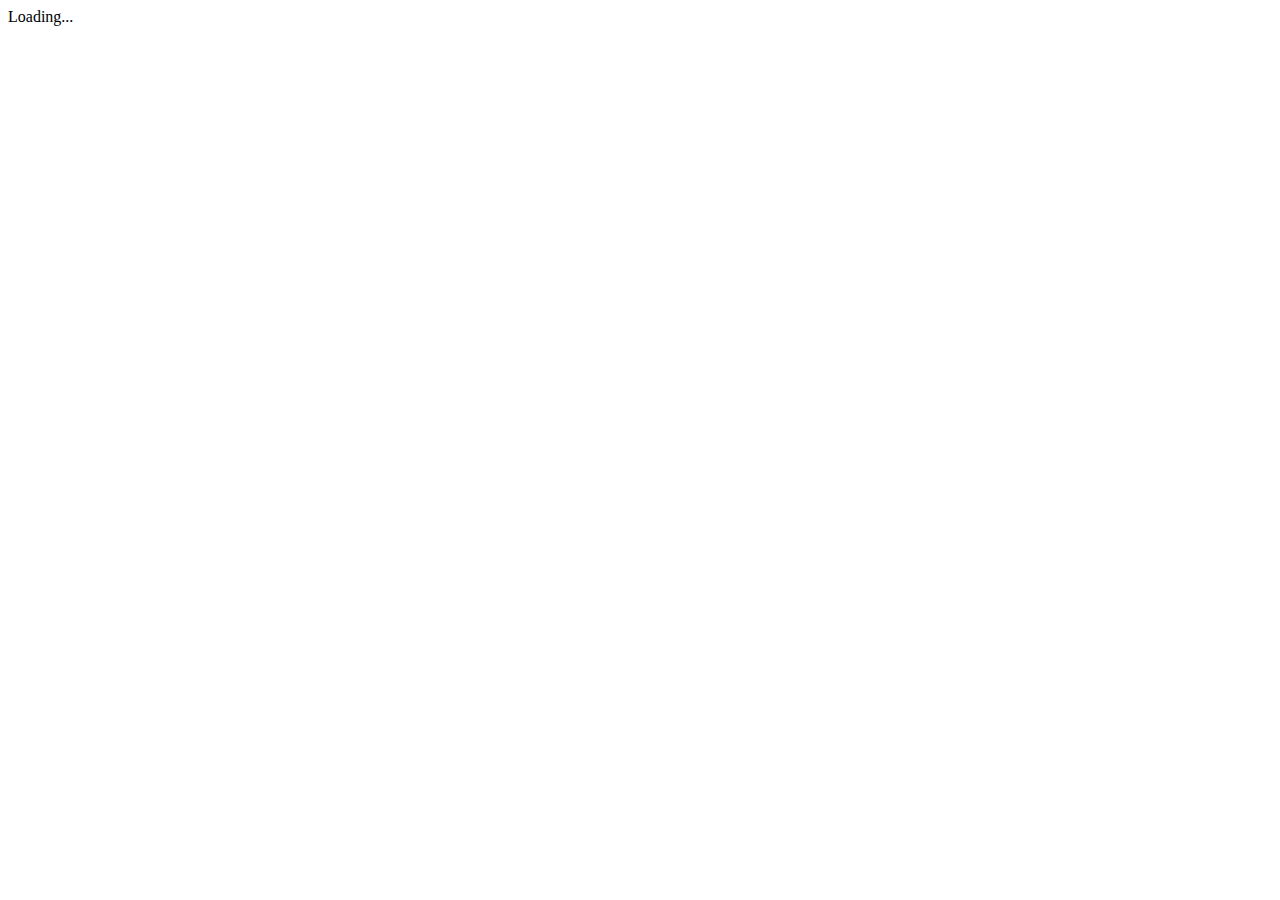
==== index.html @ f4e9134e "Auto-generated commit [ci skip]" ====
<!DOCTYPE html>
<html>
  <head>
    <title>WATcher</title>
    <meta charset="utf-8" />
    <base href="https://CATcher-org.github.io/WATcher/">
    <meta name="viewport" content="width=device-width, initial-scale=1" />
    <link rel="icon" type="image/x-icon" href="favicon.ico" />
    <link href="https://fonts.googleapis.com/css?family=Roboto:300,400,500" rel="stylesheet" />
    <link
      href="https://fonts.googleapis.com/icon?family=Material+Icons|Material+Icons+Outlined|Material+Icons+Two+Tone|Material+Icons+Round|Material+Icons+Sharp"
      rel="stylesheet"
    />
  <link rel="stylesheet" href="styles.45047fce81a9bcfbfe40.css"></head>
  <body>
    <app-root>Loading...</app-root>
  <script src="runtime-es2015.cdfb0ddb511f65fdc0a0.js" type="module"></script><script src="runtime-es5.cdfb0ddb511f65fdc0a0.js" nomodule defer></script><script src="polyfills-es5.026233df937cbf728097.js" nomodule defer></script><script src="polyfills-es2015.ffa9bb4e015925544f91.js" type="module"></script><script src="scripts.f710ec80ffe37ee871b2.js" defer></script><script src="main-es2015.c74255a847e971e5a6c4.js" type="module"></script><script src="main-es5.c74255a847e971e5a6c4.js" nomodule defer></script></body>
</html>
---- styles.45047fce81a9bcfbfe40.css ----
code[class*=language-],pre[class*=language-]{color:#f8f8f2;background:0 0;text-shadow:0 1px rgba(0,0,0,.3);font-family:Consolas,Monaco,'Andale Mono','Ubuntu Mono',monospace;font-size:1em;text-align:left;white-space:pre;word-spacing:normal;word-break:normal;word-wrap:normal;line-height:1.5;-moz-tab-size:4;-o-tab-size:4;tab-size:4;-webkit-hyphens:none;-ms-hyphens:none;hyphens:none}pre[class*=language-]{padding:1em;margin:.5em 0;overflow:auto;border-radius:.3em}:not(pre)>code[class*=language-],pre[class*=language-]{background:#272822}:not(pre)>code[class*=language-]{padding:.1em;border-radius:.3em;white-space:normal}.token.cdata,.token.comment,.token.doctype,.token.prolog{color:#8292a2}.token.punctuation{color:#f8f8f2}.token.namespace{opacity:.7}.token.constant,.token.deleted,.token.property,.token.symbol,.token.tag{color:#f92672}.token.boolean,.token.number{color:#ae81ff}.token.attr-name,.token.builtin,.token.char,.token.inserted,.token.selector,.token.string{color:#a6e22e}.language-css .token.string,.style .token.string,.token.entity,.token.operator,.token.url,.token.variable{color:#f8f8f2}.token.atrule,.token.attr-value,.token.class-name,.token.function{color:#e6db74}.token.keyword{color:#66d9ef}.token.important,.token.regex{color:#fd971f}.token.bold,.token.important{font-weight:700}.token.italic{font-style:italic}.token.entity{cursor:help}body,html{margin:0;padding:0;min-height:100vh;height:100%}body{margin:0;font-family:Roboto,'Helvetica Neue',sans-serif}.timeline-header{background-color:#f1f8ff;border-bottom:1px solid #c0d3eb;border-top-left-radius:3px;border-top-right-radius:3px;color:#586069;height:35px;padding:5px}.timeline-comment{overflow:auto;border:1px solid #c0d3eb;background-color:#fff;border-radius:3px;margin-bottom:30px}.comment{padding:15px}.question-mark{color:red;font-size:35px;margin:0 10px 15px 0;text-shadow:-1.5px 0 #000,0 1.5px #000,1.5px 0 #000,0 -1.5px #000}.material-icons-outlined,.material-icons-round,.material-icons-sharp,.material-icons-two-tone,.material-icons.material-icons--outlined,.material-icons.material-icons--round,.material-icons.material-icons--sharp,.material-icons.material-icons--two-tone{font-weight:400;font-style:normal;font-size:24px;line-height:1;letter-spacing:normal;text-transform:none;display:inline-block;white-space:nowrap;word-wrap:normal;direction:ltr;-webkit-font-feature-settings:'liga';-webkit-font-smoothing:antialiased}.material-icons-outlined,.material-icons.material-icons--outlined{font-family:'Material Icons Outlined'}.material-icons-two-tone,.material-icons.material-icons--two-tone{font-family:'Material Icons Two Tone'}.material-icons-round,.material-icons.material-icons--round{font-family:'Material Icons Round'}.material-icons-sharp,.material-icons.material-icons--sharp{font-family:'Material Icons Sharp'}.link-grey-dark{color:#24292e;font-weight:500;font-size:16px}.link-grey-dark:hover{color:#0366d6}.no-underline{text-decoration:none!important}.grid-flush-left{position:absolute;left:5px}.grid-flush-right{position:absolute;right:5px}.mat-table tbody tr:hover td{background-color:#e8e8ee}table{width:100%;table-layout:fixed}.centralize{display:flex;justify-content:center;align-items:center}.editor-actions{float:right;padding:10px}.editor-action{margin-left:10px!important}.bold-name{font-weight:500;font-size:17px}.full-grid-width{width:100%}.white-spinner circle{stroke:#fff!important}.sync-spinner{display:flex;align-items:center;justify-content:center;margin-left:16px;margin-right:16px}.column.left{max-width:85%;min-width:380px}.column.right{max-width:15%;min-width:180px}@font-face{font-family:octicons-link;src:url([data-uri]) format('woff')}markdown{-ms-text-size-adjust:100%;-webkit-text-size-adjust:100%;line-height:1.5;color:#24292e;font-family:-apple-system,BlinkMacSystemFont,'Segoe UI',Helvetica,Arial,sans-serif,'Apple Color Emoji','Segoe UI Emoji','Segoe UI Symbol';font-size:16px;word-wrap:break-word}markdown .pl-c{color:#6a737d}markdown .pl-c1,markdown .pl-s .pl-v{color:#005cc5}markdown .pl-e,markdown .pl-en{color:#6f42c1}markdown .pl-s .pl-s1,markdown .pl-smi{color:#24292e}markdown .pl-ent{color:#22863a}markdown .pl-k{color:#d73a49}markdown .pl-pds,markdown .pl-s,markdown .pl-s .pl-pse .pl-s1,markdown .pl-sr,markdown .pl-sr .pl-cce,markdown .pl-sr .pl-sra,markdown .pl-sr .pl-sre{color:#032f62}markdown .pl-smw,markdown .pl-v{color:#e36209}markdown .pl-bu{color:#b31d28}markdown .pl-ii{color:#fafbfc;background-color:#b31d28}markdown .pl-c2{color:#fafbfc;background-color:#d73a49}markdown .pl-c2::before{content:'^M'}markdown .pl-sr .pl-cce{font-weight:700;color:#22863a}markdown .pl-ml{color:#735c0f}markdown .pl-mh,markdown .pl-mh .pl-en,markdown .pl-ms{font-weight:700;color:#005cc5}markdown .pl-mi{font-style:italic;color:#24292e}markdown .pl-mb{font-weight:700;color:#24292e}markdown .pl-md{color:#b31d28;background-color:#ffeef0}markdown .pl-mi1{color:#22863a;background-color:#f0fff4}markdown .pl-mc{color:#e36209;background-color:#ffebda}markdown .pl-mi2{color:#f6f8fa;background-color:#005cc5}markdown .pl-mdr{font-weight:700;color:#6f42c1}markdown .pl-ba{color:#586069}markdown .pl-sg{color:#959da5}markdown .pl-corl{text-decoration:underline;color:#032f62}markdown .octicon{display:inline-block;fill:currentColor;vertical-align:text-bottom}markdown a{background-color:transparent;color:#0366d6;text-decoration:none}markdown a:active,markdown a:hover{outline-width:0}markdown h1{margin:.67em 0}markdown img{border-style:none;max-width:100%;box-sizing:content-box;background-color:#fff}markdown code,markdown kbd,markdown pre{font-family:monospace,monospace;font-size:1em}markdown hr{box-sizing:content-box;overflow:hidden;background:#e1e4e8;border-bottom:1px solid #dfe2e5;height:.25em;padding:0;margin:24px 0;border:0}markdown input{font:inherit;margin:0;overflow:visible;font-family:inherit;font-size:inherit;line-height:inherit}markdown [type=checkbox]{box-sizing:border-box;padding:0}markdown *{box-sizing:border-box}markdown a:hover{text-decoration:underline}markdown strong{font-weight:600}markdown hr::before{display:table;content:''}markdown hr::after{display:table;clear:both;content:''}markdown table{border-spacing:0;border-collapse:collapse;display:block;width:100%;overflow:auto}markdown td,markdown th{padding:0}markdown blockquote{margin:0;padding:0 1em;color:#6a737d;border-left:.25em solid #dfe2e5}markdown ol ol,markdown ul ol{list-style-type:lower-roman}markdown ol ol ol,markdown ol ul ol,markdown ul ol ol,markdown ul ul ol{list-style-type:lower-alpha}markdown dd{margin-left:0}markdown pre{font-family:SFMono-Regular,Consolas,'Liberation Mono',Menlo,Courier,monospace;word-wrap:normal}markdown .pl-0{padding-left:0!important}markdown .pl-1{padding-left:4px!important}markdown .pl-2{padding-left:8px!important}markdown .pl-3{padding-left:16px!important}markdown .pl-4{padding-left:24px!important}markdown .pl-5{padding-left:32px!important}markdown .pl-6{padding-left:40px!important}markdown::before{display:table;content:''}markdown::after{display:table;clear:both;content:''}markdown>:first-child{margin-top:0!important}markdown>:last-child{margin-bottom:0!important}markdown a:not([href]){color:inherit;text-decoration:none}markdown .anchor{float:left;padding-right:4px;margin-left:-20px;line-height:1}markdown .anchor:focus{outline:0}markdown blockquote,markdown dl,markdown ol,markdown p,markdown pre,markdown table,markdown ul{margin-top:0;margin-bottom:16px}markdown blockquote>:first-child{margin-top:0}markdown blockquote>:last-child{margin-bottom:0}markdown kbd{font-size:11px;box-shadow:inset 0 -1px 0 #959da5}markdown h1,markdown h2,markdown h3,markdown h4,markdown h5,markdown h6{margin-top:24px;margin-bottom:16px;font-weight:600;line-height:1.25}markdown h1 .octicon-link,markdown h2 .octicon-link,markdown h3 .octicon-link,markdown h4 .octicon-link,markdown h5 .octicon-link,markdown h6 .octicon-link{color:#1b1f23;vertical-align:middle;visibility:hidden}markdown h1:hover .anchor,markdown h2:hover .anchor,markdown h3:hover .anchor,markdown h4:hover .anchor,markdown h5:hover .anchor,markdown h6:hover .anchor{text-decoration:none}markdown h1:hover .anchor .octicon-link,markdown h2:hover .anchor .octicon-link,markdown h3:hover .anchor .octicon-link,markdown h4:hover .anchor .octicon-link,markdown h5:hover .anchor .octicon-link,markdown h6:hover .anchor .octicon-link{visibility:visible}markdown h1{padding-bottom:.3em;font-size:2em;border-bottom:1px solid #eaecef}markdown h2{padding-bottom:.3em;font-size:1.5em;border-bottom:1px solid #eaecef}markdown h3{font-size:1.25em}markdown h4{font-size:1em}markdown h5{font-size:.875em}markdown h6{font-size:.85em;color:#6a737d}markdown ol,markdown ul{padding-left:2em}markdown ol ol,markdown ol ul,markdown ul ol,markdown ul ul{margin-top:0;margin-bottom:0}markdown li{word-wrap:break-all}markdown li>p{margin-top:16px}markdown li+li{margin-top:.25em}markdown dl{padding:0}markdown dl dt{padding:0;margin-top:16px;font-size:1em;font-style:italic;font-weight:600}markdown dl dd{padding:0 16px;margin-bottom:16px}markdown table th{font-weight:600}markdown table td,markdown table th{padding:6px 13px;border:1px solid #dfe2e5}markdown table tr{background-color:#fff;border-top:1px solid #c6cbd1}markdown table tr:nth-child(2n){background-color:#f6f8fa}markdown img[align=right]{padding-left:20px}markdown img[align=left]{padding-right:20px}markdown code{font-family:SFMono-Regular,Consolas,'Liberation Mono',Menlo,Courier,monospace;padding:.2em .4em;margin:0;font-size:85%;background-color:rgba(27,31,35,.05);border-radius:3px}markdown pre>code{padding:0;margin:0;font-size:100%;word-break:normal;white-space:pre;background:0 0;border:0}markdown .highlight{margin-bottom:16px}markdown .highlight pre{margin-bottom:0;word-break:normal}markdown .highlight pre,markdown pre{padding:16px;overflow:auto;font-size:85%;line-height:1.45;background-color:#f6f8fa;border-radius:3px}markdown pre code{display:inline;max-width:auto;padding:0;margin:0;overflow:visible;line-height:inherit;word-wrap:normal;background-color:transparent;border:0}markdown .full-commit .btn-outline:not(:disabled):hover{color:#005cc5;border-color:#005cc5}markdown kbd{display:inline-block;padding:3px 5px;font:11px SFMono-Regular,Consolas,'Liberation Mono',Menlo,Courier,monospace;line-height:10px;color:#444d56;vertical-align:middle;background-color:#fafbfc;border:1px solid #d1d5da;border-bottom-color:#c6cbd1;border-radius:3px;box-shadow:inset 0 -1px 0 #c6cbd1}markdown :checked+.radio-label{position:relative;z-index:1;border-color:#0366d6}markdown .task-list-item{list-style-type:none}markdown .task-list-item+.task-list-item{margin-top:3px}markdown .task-list-item input{margin:0 .2em .25em -1.6em;vertical-align:middle}markdown hr{border-bottom-color:#eee}.mat-badge-content{font-weight:600;font-size:12px;font-family:Roboto,"Helvetica Neue",sans-serif}.mat-badge-small .mat-badge-content{font-size:6px}.mat-badge-large .mat-badge-content{font-size:24px}.mat-h1,.mat-headline,.mat-typography h1{font:400 24px/32px Roboto,"Helvetica Neue",sans-serif;margin:0 0 16px}.mat-h2,.mat-title,.mat-typography h2{font:500 20px/32px Roboto,"Helvetica Neue",sans-serif;margin:0 0 16px}.mat-h3,.mat-subheading-2,.mat-typography h3{font:400 16px/28px Roboto,"Helvetica Neue",sans-serif;margin:0 0 16px}.mat-h4,.mat-subheading-1,.mat-typography h4{font:400 15px/24px Roboto,"Helvetica Neue",sans-serif;margin:0 0 16px}.mat-h5,.mat-typography h5{font:400 11.62px/20px Roboto,"Helvetica Neue",sans-serif;margin:0 0 12px}.mat-h6,.mat-typography h6{font:400 9.38px/20px Roboto,"Helvetica Neue",sans-serif;margin:0 0 12px}.mat-body-2,.mat-body-strong{font:500 14px/24px Roboto,"Helvetica Neue",sans-serif}.mat-body,.mat-body-1,.mat-typography{font:400 14px/20px Roboto,"Helvetica Neue",sans-serif}.mat-body p,.mat-body-1 p,.mat-typography p{margin:0 0 12px}.mat-caption,.mat-small{font:400 12px/20px Roboto,"Helvetica Neue",sans-serif}.mat-display-4,.mat-typography .mat-display-4{font:300 112px/112px Roboto,"Helvetica Neue",sans-serif;margin:0 0 56px;letter-spacing:-.05em}.mat-display-3,.mat-typography .mat-display-3{font:400 56px/56px Roboto,"Helvetica Neue",sans-serif;margin:0 0 64px;letter-spacing:-.02em}.mat-display-2,.mat-typography .mat-display-2{font:400 45px/48px Roboto,"Helvetica Neue",sans-serif;margin:0 0 64px;letter-spacing:-.005em}.mat-display-1,.mat-typography .mat-display-1{font:400 34px/40px Roboto,"Helvetica Neue",sans-serif;margin:0 0 64px}.mat-bottom-sheet-container{font:400 14px/20px Roboto,"Helvetica Neue",sans-serif}.mat-button,.mat-fab,.mat-flat-button,.mat-icon-button,.mat-mini-fab,.mat-raised-button,.mat-stroked-button{font-family:Roboto,"Helvetica Neue",sans-serif;font-size:14px;font-weight:500}.mat-button-toggle,.mat-card{font-family:Roboto,"Helvetica Neue",sans-serif}.mat-card-title{font-size:24px;font-weight:500}.mat-card-header .mat-card-title{font-size:20px}.mat-card-content,.mat-card-subtitle{font-size:14px}.mat-checkbox{font-family:Roboto,"Helvetica Neue",sans-serif}.mat-checkbox-layout .mat-checkbox-label{line-height:24px}.mat-chip{font-size:14px;font-weight:500}.mat-chip .mat-chip-remove.mat-icon,.mat-chip .mat-chip-trailing-icon.mat-icon{font-size:18px}.mat-table{font-family:Roboto,"Helvetica Neue",sans-serif}.mat-header-cell{font-size:12px;font-weight:500}.mat-cell,.mat-footer-cell{font-size:14px}.mat-calendar{font-family:Roboto,"Helvetica Neue",sans-serif}.mat-calendar-body{font-size:13px}.mat-calendar-body-label,.mat-calendar-period-button{font-size:14px;font-weight:500}.mat-calendar-table-header th{font-size:11px;font-weight:400}.mat-dialog-title{font:500 20px/32px Roboto,"Helvetica Neue",sans-serif}.mat-expansion-panel-header{font-family:Roboto,"Helvetica Neue",sans-serif;font-size:15px;font-weight:400}.mat-expansion-panel-content{font:400 14px/20px Roboto,"Helvetica Neue",sans-serif}.mat-form-field{font-size:inherit;font-weight:400;line-height:1.125;font-family:Roboto,"Helvetica Neue",sans-serif}.mat-form-field-wrapper{padding-bottom:1.34375em}.mat-form-field-prefix .mat-icon,.mat-form-field-suffix .mat-icon{font-size:150%;line-height:1.125}.mat-form-field-prefix .mat-icon-button,.mat-form-field-suffix .mat-icon-button{height:1.5em;width:1.5em}.mat-form-field-prefix .mat-icon-button .mat-icon,.mat-form-field-suffix .mat-icon-button .mat-icon{height:1.125em;line-height:1.125}.mat-form-field-infix{padding:.5em 0;border-top:.84375em solid transparent}.mat-form-field-can-float .mat-input-server:focus+.mat-form-field-label-wrapper .mat-form-field-label,.mat-form-field-can-float.mat-form-field-should-float .mat-form-field-label{transform:translateY(-1.34375em) scale(.75);width:133.33333%}.mat-form-field-can-float .mat-input-server[label]:not(:label-shown)+.mat-form-field-label-wrapper .mat-form-field-label{transform:translateY(-1.34374em) scale(.75);width:133.33334%}.mat-form-field-label-wrapper{top:-.84375em;padding-top:.84375em}.mat-form-field-label{top:1.34375em}.mat-form-field-underline{bottom:1.34375em}.mat-form-field-subscript-wrapper{font-size:75%;margin-top:.66667em;top:calc(100% - 1.79167em)}.mat-form-field-appearance-legacy .mat-form-field-wrapper{padding-bottom:1.25em}.mat-form-field-appearance-legacy .mat-form-field-infix{padding:.4375em 0}.mat-form-field-appearance-legacy.mat-form-field-can-float .mat-input-server:focus+.mat-form-field-label-wrapper .mat-form-field-label,.mat-form-field-appearance-legacy.mat-form-field-can-float.mat-form-field-should-float .mat-form-field-label{transform:translateY(-1.28125em) scale(.75) perspective(100px) translateZ(.001px);-ms-transform:translateY(-1.28125em) scale(.75);width:133.33333%}.mat-form-field-appearance-legacy.mat-form-field-can-float .mat-form-field-autofill-control:-webkit-autofill+.mat-form-field-label-wrapper .mat-form-field-label{transform:translateY(-1.28125em) scale(.75) perspective(100px) translateZ(.00101px);-ms-transform:translateY(-1.28124em) scale(.75);width:133.33334%}.mat-form-field-appearance-legacy.mat-form-field-can-float .mat-input-server[label]:not(:label-shown)+.mat-form-field-label-wrapper .mat-form-field-label{transform:translateY(-1.28125em) scale(.75) perspective(100px) translateZ(.00102px);-ms-transform:translateY(-1.28123em) scale(.75);width:133.33335%}.mat-form-field-appearance-legacy .mat-form-field-label{top:1.28125em}.mat-form-field-appearance-legacy .mat-form-field-subscript-wrapper{margin-top:.54167em;top:calc(100% - 1.66667em)}@media print{.mat-form-field-appearance-legacy.mat-form-field-can-float .mat-input-server:focus+.mat-form-field-label-wrapper .mat-form-field-label,.mat-form-field-appearance-legacy.mat-form-field-can-float.mat-form-field-should-float .mat-form-field-label{transform:translateY(-1.28122em) scale(.75)}.mat-form-field-appearance-legacy.mat-form-field-can-float .mat-form-field-autofill-control:-webkit-autofill+.mat-form-field-label-wrapper .mat-form-field-label{transform:translateY(-1.28121em) scale(.75)}.mat-form-field-appearance-legacy.mat-form-field-can-float .mat-input-server[label]:not(:label-shown)+.mat-form-field-label-wrapper .mat-form-field-label{transform:translateY(-1.2812em) scale(.75)}}.mat-form-field-appearance-fill .mat-form-field-infix{padding:.25em 0 .75em}.mat-form-field-appearance-fill .mat-form-field-label{top:1.09375em;margin-top:-.5em}.mat-form-field-appearance-fill.mat-form-field-can-float .mat-input-server:focus+.mat-form-field-label-wrapper .mat-form-field-label,.mat-form-field-appearance-fill.mat-form-field-can-float.mat-form-field-should-float .mat-form-field-label{transform:translateY(-.59375em) scale(.75);width:133.33333%}.mat-form-field-appearance-fill.mat-form-field-can-float .mat-input-server[label]:not(:label-shown)+.mat-form-field-label-wrapper .mat-form-field-label{transform:translateY(-.59374em) scale(.75);width:133.33334%}.mat-form-field-appearance-outline .mat-form-field-infix{padding:1em 0}.mat-form-field-appearance-outline .mat-form-field-label{top:1.84375em;margin-top:-.25em}.mat-form-field-appearance-outline.mat-form-field-can-float .mat-input-server:focus+.mat-form-field-label-wrapper .mat-form-field-label,.mat-form-field-appearance-outline.mat-form-field-can-float.mat-form-field-should-float .mat-form-field-label{transform:translateY(-1.59375em) scale(.75);width:133.33333%}.mat-form-field-appearance-outline.mat-form-field-can-float .mat-input-server[label]:not(:label-shown)+.mat-form-field-label-wrapper .mat-form-field-label{transform:translateY(-1.59374em) scale(.75);width:133.33334%}.mat-grid-tile-footer,.mat-grid-tile-header{font-size:14px}.mat-grid-tile-footer .mat-line,.mat-grid-tile-header .mat-line{white-space:nowrap;overflow:hidden;text-overflow:ellipsis;display:block;box-sizing:border-box}.mat-grid-tile-footer .mat-line:nth-child(n+2),.mat-grid-tile-header .mat-line:nth-child(n+2){font-size:12px}input.mat-input-element{margin-top:-.0625em}.mat-menu-item{font-family:Roboto,"Helvetica Neue",sans-serif;font-size:14px;font-weight:400}.mat-paginator,.mat-paginator-page-size .mat-select-trigger{font-family:Roboto,"Helvetica Neue",sans-serif;font-size:12px}.mat-radio-button,.mat-select{font-family:Roboto,"Helvetica Neue",sans-serif}.mat-select-trigger{height:1.125em}.mat-slide-toggle-content{font-family:Roboto,"Helvetica Neue",sans-serif}.mat-slider-thumb-label-text{font-family:Roboto,"Helvetica Neue",sans-serif;font-size:12px;font-weight:500}.mat-stepper-horizontal,.mat-stepper-vertical{font-family:Roboto,"Helvetica Neue",sans-serif}.mat-step-label{font-size:14px;font-weight:400}.mat-step-sub-label-error{font-weight:400}.mat-step-label-error{font-size:14px}.mat-step-label-selected{font-size:14px;font-weight:500}.mat-tab-group{font-family:Roboto,"Helvetica Neue",sans-serif}.mat-tab-label,.mat-tab-link{font-family:Roboto,"Helvetica Neue",sans-serif;font-size:14px;font-weight:500}.mat-toolbar,.mat-toolbar h1,.mat-toolbar h2,.mat-toolbar h3,.mat-toolbar h4,.mat-toolbar h5,.mat-toolbar h6{font:500 20px/32px Roboto,"Helvetica Neue",sans-serif;margin:0}.mat-tooltip{font-family:Roboto,"Helvetica Neue",sans-serif;font-size:10px;padding-top:6px;padding-bottom:6px}.mat-tooltip-handset{font-size:14px;padding-top:8px;padding-bottom:8px}.mat-list-item,.mat-list-option{font-family:Roboto,"Helvetica Neue",sans-serif}.mat-list-base .mat-list-item{font-size:16px}.mat-list-base .mat-list-item .mat-line{white-space:nowrap;overflow:hidden;text-overflow:ellipsis;display:block;box-sizing:border-box}.mat-list-base .mat-list-item .mat-line:nth-child(n+2){font-size:14px}.mat-list-base .mat-list-option{font-size:16px}.mat-list-base .mat-list-option .mat-line{white-space:nowrap;overflow:hidden;text-overflow:ellipsis;display:block;box-sizing:border-box}.mat-list-base .mat-list-option .mat-line:nth-child(n+2){font-size:14px}.mat-list-base[dense] .mat-list-item{font-size:12px}.mat-list-base[dense] .mat-list-item .mat-line{white-space:nowrap;overflow:hidden;text-overflow:ellipsis;display:block;box-sizing:border-box}.mat-list-base[dense] .mat-list-item .mat-line:nth-child(n+2),.mat-list-base[dense] .mat-list-option{font-size:12px}.mat-list-base[dense] .mat-list-option .mat-line{white-space:nowrap;overflow:hidden;text-overflow:ellipsis;display:block;box-sizing:border-box}.mat-list-base[dense] .mat-list-option .mat-line:nth-child(n+2){font-size:12px}.mat-list-base[dense] .mat-subheader{font-family:Roboto,"Helvetica Neue",sans-serif;font-size:12px;font-weight:500}.mat-option{font-family:Roboto,"Helvetica Neue",sans-serif;font-size:16px;color:rgba(0,0,0,.87)}.mat-optgroup-label{font:500 14px/24px Roboto,"Helvetica Neue",sans-serif;color:rgba(0,0,0,.54)}.mat-simple-snackbar{font-family:Roboto,"Helvetica Neue",sans-serif;font-size:14px}.mat-simple-snackbar-action{line-height:1;font-family:inherit;font-size:inherit;font-weight:500}.mat-ripple{overflow:hidden;position:relative}.mat-ripple.mat-ripple-unbounded{overflow:visible}.mat-ripple-element{position:absolute;border-radius:50%;pointer-events:none;transition:opacity,transform 0s cubic-bezier(0,0,.2,1);transform:scale(0)}@media (-ms-high-contrast:active){.mat-ripple-element{display:none}}.cdk-visually-hidden{border:0;clip:rect(0 0 0 0);height:1px;margin:-1px;overflow:hidden;padding:0;position:absolute;width:1px;outline:0;-webkit-appearance:none;-moz-appearance:none}.cdk-global-overlay-wrapper,.cdk-overlay-container{pointer-events:none;top:0;left:0;height:100%;width:100%}.cdk-overlay-container{position:fixed;z-index:1000}.cdk-overlay-container:empty{display:none}.cdk-global-overlay-wrapper{display:flex;position:absolute;z-index:1000}.cdk-overlay-pane{position:absolute;pointer-events:auto;box-sizing:border-box;z-index:1000;display:flex;max-width:100%;max-height:100%}.cdk-overlay-backdrop{position:absolute;top:0;bottom:0;left:0;right:0;z-index:1000;pointer-events:auto;-webkit-tap-highlight-color:transparent;transition:opacity .4s cubic-bezier(.25,.8,.25,1);opacity:0}.cdk-overlay-backdrop.cdk-overlay-backdrop-showing{opacity:1}@media screen and (-ms-high-contrast:active){.cdk-overlay-backdrop.cdk-overlay-backdrop-showing{opacity:.6}}.cdk-overlay-dark-backdrop{background:rgba(0,0,0,.32)}.cdk-overlay-transparent-backdrop,.cdk-overlay-transparent-backdrop.cdk-overlay-backdrop-showing{opacity:0}.cdk-overlay-connected-position-bounding-box{position:absolute;z-index:1000;display:flex;flex-direction:column;min-width:1px;min-height:1px}.cdk-global-scrollblock{position:fixed;width:100%;overflow-y:scroll}@-webkit-keyframes cdk-text-field-autofill-start{/*!*/}@keyframes cdk-text-field-autofill-start{/*!*/}@-webkit-keyframes cdk-text-field-autofill-end{/*!*/}@keyframes cdk-text-field-autofill-end{/*!*/}.cdk-text-field-autofill-monitored:-webkit-autofill{-webkit-animation-name:cdk-text-field-autofill-start;animation-name:cdk-text-field-autofill-start}.cdk-text-field-autofill-monitored:not(:-webkit-autofill){-webkit-animation-name:cdk-text-field-autofill-end;animation-name:cdk-text-field-autofill-end}textarea.cdk-textarea-autosize{resize:none}textarea.cdk-textarea-autosize-measuring{height:auto!important;overflow:hidden!important;padding:2px 0!important;box-sizing:content-box!important}.mat-ripple-element{background-color:rgba(0,0,0,.1)}.mat-option.mat-selected:not(.mat-option-multiple):not(.mat-option-disabled),.mat-option:focus:not(.mat-option-disabled),.mat-option:hover:not(.mat-option-disabled){background:rgba(0,0,0,.04)}.mat-option.mat-active{background:rgba(0,0,0,.04);color:rgba(0,0,0,.87)}.mat-option.mat-option-disabled{color:rgba(0,0,0,.38)}.mat-primary .mat-option.mat-selected:not(.mat-option-disabled){color:#3f51b5}.mat-accent .mat-option.mat-selected:not(.mat-option-disabled){color:#ff4081}.mat-warn .mat-option.mat-selected:not(.mat-option-disabled){color:#f44336}.mat-optgroup-disabled .mat-optgroup-label{color:rgba(0,0,0,.38)}.mat-pseudo-checkbox{color:rgba(0,0,0,.54)}.mat-pseudo-checkbox::after{color:#fafafa}.mat-pseudo-checkbox-disabled{color:#b0b0b0}.mat-accent .mat-pseudo-checkbox-checked,.mat-accent .mat-pseudo-checkbox-indeterminate,.mat-pseudo-checkbox-checked,.mat-pseudo-checkbox-indeterminate{background:#ff4081}.mat-primary .mat-pseudo-checkbox-checked,.mat-primary .mat-pseudo-checkbox-indeterminate{background:#3f51b5}.mat-warn .mat-pseudo-checkbox-checked,.mat-warn .mat-pseudo-checkbox-indeterminate{background:#f44336}.mat-pseudo-checkbox-checked.mat-pseudo-checkbox-disabled,.mat-pseudo-checkbox-indeterminate.mat-pseudo-checkbox-disabled{background:#b0b0b0}.mat-elevation-z0{box-shadow:0 0 0 0 rgba(0,0,0,.2),0 0 0 0 rgba(0,0,0,.14),0 0 0 0 rgba(0,0,0,.12)}.mat-elevation-z1{box-shadow:0 2px 1px -1px rgba(0,0,0,.2),0 1px 1px 0 rgba(0,0,0,.14),0 1px 3px 0 rgba(0,0,0,.12)}.mat-elevation-z2{box-shadow:0 3px 1px -2px rgba(0,0,0,.2),0 2px 2px 0 rgba(0,0,0,.14),0 1px 5px 0 rgba(0,0,0,.12)}.mat-elevation-z3{box-shadow:0 3px 3px -2px rgba(0,0,0,.2),0 3px 4px 0 rgba(0,0,0,.14),0 1px 8px 0 rgba(0,0,0,.12)}.mat-elevation-z4{box-shadow:0 2px 4px -1px rgba(0,0,0,.2),0 4px 5px 0 rgba(0,0,0,.14),0 1px 10px 0 rgba(0,0,0,.12)}.mat-elevation-z5{box-shadow:0 3px 5px -1px rgba(0,0,0,.2),0 5px 8px 0 rgba(0,0,0,.14),0 1px 14px 0 rgba(0,0,0,.12)}.mat-elevation-z6{box-shadow:0 3px 5px -1px rgba(0,0,0,.2),0 6px 10px 0 rgba(0,0,0,.14),0 1px 18px 0 rgba(0,0,0,.12)}.mat-elevation-z7{box-shadow:0 4px 5px -2px rgba(0,0,0,.2),0 7px 10px 1px rgba(0,0,0,.14),0 2px 16px 1px rgba(0,0,0,.12)}.mat-elevation-z8{box-shadow:0 5px 5px -3px rgba(0,0,0,.2),0 8px 10px 1px rgba(0,0,0,.14),0 3px 14px 2px rgba(0,0,0,.12)}.mat-elevation-z9{box-shadow:0 5px 6px -3px rgba(0,0,0,.2),0 9px 12px 1px rgba(0,0,0,.14),0 3px 16px 2px rgba(0,0,0,.12)}.mat-elevation-z10{box-shadow:0 6px 6px -3px rgba(0,0,0,.2),0 10px 14px 1px rgba(0,0,0,.14),0 4px 18px 3px rgba(0,0,0,.12)}.mat-elevation-z11{box-shadow:0 6px 7px -4px rgba(0,0,0,.2),0 11px 15px 1px rgba(0,0,0,.14),0 4px 20px 3px rgba(0,0,0,.12)}.mat-elevation-z12{box-shadow:0 7px 8px -4px rgba(0,0,0,.2),0 12px 17px 2px rgba(0,0,0,.14),0 5px 22px 4px rgba(0,0,0,.12)}.mat-elevation-z13{box-shadow:0 7px 8px -4px rgba(0,0,0,.2),0 13px 19px 2px rgba(0,0,0,.14),0 5px 24px 4px rgba(0,0,0,.12)}.mat-elevation-z14{box-shadow:0 7px 9px -4px rgba(0,0,0,.2),0 14px 21px 2px rgba(0,0,0,.14),0 5px 26px 4px rgba(0,0,0,.12)}.mat-elevation-z15{box-shadow:0 8px 9px -5px rgba(0,0,0,.2),0 15px 22px 2px rgba(0,0,0,.14),0 6px 28px 5px rgba(0,0,0,.12)}.mat-elevation-z16{box-shadow:0 8px 10px -5px rgba(0,0,0,.2),0 16px 24px 2px rgba(0,0,0,.14),0 6px 30px 5px rgba(0,0,0,.12)}.mat-elevation-z17{box-shadow:0 8px 11px -5px rgba(0,0,0,.2),0 17px 26px 2px rgba(0,0,0,.14),0 6px 32px 5px rgba(0,0,0,.12)}.mat-elevation-z18{box-shadow:0 9px 11px -5px rgba(0,0,0,.2),0 18px 28px 2px rgba(0,0,0,.14),0 7px 34px 6px rgba(0,0,0,.12)}.mat-elevation-z19{box-shadow:0 9px 12px -6px rgba(0,0,0,.2),0 19px 29px 2px rgba(0,0,0,.14),0 7px 36px 6px rgba(0,0,0,.12)}.mat-elevation-z20{box-shadow:0 10px 13px -6px rgba(0,0,0,.2),0 20px 31px 3px rgba(0,0,0,.14),0 8px 38px 7px rgba(0,0,0,.12)}.mat-elevation-z21{box-shadow:0 10px 13px -6px rgba(0,0,0,.2),0 21px 33px 3px rgba(0,0,0,.14),0 8px 40px 7px rgba(0,0,0,.12)}.mat-elevation-z22{box-shadow:0 10px 14px -6px rgba(0,0,0,.2),0 22px 35px 3px rgba(0,0,0,.14),0 8px 42px 7px rgba(0,0,0,.12)}.mat-elevation-z23{box-shadow:0 11px 14px -7px rgba(0,0,0,.2),0 23px 36px 3px rgba(0,0,0,.14),0 9px 44px 8px rgba(0,0,0,.12)}.mat-elevation-z24{box-shadow:0 11px 15px -7px rgba(0,0,0,.2),0 24px 38px 3px rgba(0,0,0,.14),0 9px 46px 8px rgba(0,0,0,.12)}.mat-app-background{background-color:#fafafa;color:rgba(0,0,0,.87)}.mat-theme-loaded-marker{display:none}.mat-autocomplete-panel{background:#fff;color:rgba(0,0,0,.87)}.mat-autocomplete-panel:not([class*=mat-elevation-z]){box-shadow:0 2px 4px -1px rgba(0,0,0,.2),0 4px 5px 0 rgba(0,0,0,.14),0 1px 10px 0 rgba(0,0,0,.12)}.mat-autocomplete-panel .mat-option.mat-selected:not(.mat-active):not(:hover){background:#fff}.mat-autocomplete-panel .mat-option.mat-selected:not(.mat-active):not(:hover):not(.mat-option-disabled){color:rgba(0,0,0,.87)}@media (-ms-high-contrast:active){.mat-badge-content{outline:solid 1px;border-radius:0}.mat-checkbox-disabled{opacity:.5}}.mat-badge-accent .mat-badge-content{background:#ff4081;color:#fff}.mat-badge-warn .mat-badge-content{color:#fff;background:#f44336}.mat-badge{position:relative}.mat-badge-hidden .mat-badge-content{display:none}.mat-badge-disabled .mat-badge-content{background:#b9b9b9;color:rgba(0,0,0,.38)}.mat-badge-content{color:#fff;background:#3f51b5;position:absolute;text-align:center;display:inline-block;border-radius:50%;transition:transform .2s ease-in-out;transform:scale(.6);overflow:hidden;white-space:nowrap;text-overflow:ellipsis;pointer-events:none}.mat-badge-content.mat-badge-active{transform:none}.mat-badge-small .mat-badge-content{width:16px;height:16px;line-height:16px}.mat-badge-small.mat-badge-above .mat-badge-content{top:-8px}.mat-badge-small.mat-badge-below .mat-badge-content{bottom:-8px}.mat-badge-small.mat-badge-before .mat-badge-content{left:-16px}[dir=rtl] .mat-badge-small.mat-badge-before .mat-badge-content{left:auto;right:-16px}.mat-badge-small.mat-badge-after .mat-badge-content{right:-16px}[dir=rtl] .mat-badge-small.mat-badge-after .mat-badge-content{right:auto;left:-16px}.mat-badge-small.mat-badge-overlap.mat-badge-before .mat-badge-content{left:-8px}[dir=rtl] .mat-badge-small.mat-badge-overlap.mat-badge-before .mat-badge-content{left:auto;right:-8px}.mat-badge-small.mat-badge-overlap.mat-badge-after .mat-badge-content{right:-8px}[dir=rtl] .mat-badge-small.mat-badge-overlap.mat-badge-after .mat-badge-content{right:auto;left:-8px}.mat-badge-medium .mat-badge-content{width:22px;height:22px;line-height:22px}.mat-badge-medium.mat-badge-above .mat-badge-content{top:-11px}.mat-badge-medium.mat-badge-below .mat-badge-content{bottom:-11px}.mat-badge-medium.mat-badge-before .mat-badge-content{left:-22px}[dir=rtl] .mat-badge-medium.mat-badge-before .mat-badge-content{left:auto;right:-22px}.mat-badge-medium.mat-badge-after .mat-badge-content{right:-22px}[dir=rtl] .mat-badge-medium.mat-badge-after .mat-badge-content{right:auto;left:-22px}.mat-badge-medium.mat-badge-overlap.mat-badge-before .mat-badge-content{left:-11px}[dir=rtl] .mat-badge-medium.mat-badge-overlap.mat-badge-before .mat-badge-content{left:auto;right:-11px}.mat-badge-medium.mat-badge-overlap.mat-badge-after .mat-badge-content{right:-11px}[dir=rtl] .mat-badge-medium.mat-badge-overlap.mat-badge-after .mat-badge-content{right:auto;left:-11px}.mat-badge-large .mat-badge-content{width:28px;height:28px;line-height:28px}.mat-badge-large.mat-badge-above .mat-badge-content{top:-14px}.mat-badge-large.mat-badge-below .mat-badge-content{bottom:-14px}.mat-badge-large.mat-badge-before .mat-badge-content{left:-28px}[dir=rtl] .mat-badge-large.mat-badge-before .mat-badge-content{left:auto;right:-28px}.mat-badge-large.mat-badge-after .mat-badge-content{right:-28px}[dir=rtl] .mat-badge-large.mat-badge-after .mat-badge-content{right:auto;left:-28px}.mat-badge-large.mat-badge-overlap.mat-badge-before .mat-badge-content{left:-14px}[dir=rtl] .mat-badge-large.mat-badge-overlap.mat-badge-before .mat-badge-content{left:auto;right:-14px}.mat-badge-large.mat-badge-overlap.mat-badge-after .mat-badge-content{right:-14px}[dir=rtl] .mat-badge-large.mat-badge-overlap.mat-badge-after .mat-badge-content{right:auto;left:-14px}.mat-bottom-sheet-container{box-shadow:0 8px 10px -5px rgba(0,0,0,.2),0 16px 24px 2px rgba(0,0,0,.14),0 6px 30px 5px rgba(0,0,0,.12);background:#fff;color:rgba(0,0,0,.87)}.mat-button,.mat-icon-button,.mat-stroked-button{color:inherit;background:0 0}.mat-button.mat-primary,.mat-icon-button.mat-primary,.mat-stroked-button.mat-primary{color:#3f51b5}.mat-button.mat-accent,.mat-icon-button.mat-accent,.mat-stroked-button.mat-accent{color:#ff4081}.mat-button.mat-warn,.mat-icon-button.mat-warn,.mat-stroked-button.mat-warn{color:#f44336}.mat-button.mat-accent[disabled],.mat-button.mat-primary[disabled],.mat-button.mat-warn[disabled],.mat-button[disabled][disabled],.mat-icon-button.mat-accent[disabled],.mat-icon-button.mat-primary[disabled],.mat-icon-button.mat-warn[disabled],.mat-icon-button[disabled][disabled],.mat-stroked-button.mat-accent[disabled],.mat-stroked-button.mat-primary[disabled],.mat-stroked-button.mat-warn[disabled],.mat-stroked-button[disabled][disabled]{color:rgba(0,0,0,.26)}.mat-button.mat-primary .mat-button-focus-overlay,.mat-icon-button.mat-primary .mat-button-focus-overlay,.mat-stroked-button.mat-primary .mat-button-focus-overlay{background-color:#3f51b5}.mat-button.mat-accent .mat-button-focus-overlay,.mat-icon-button.mat-accent .mat-button-focus-overlay,.mat-stroked-button.mat-accent .mat-button-focus-overlay{background-color:#ff4081}.mat-button.mat-warn .mat-button-focus-overlay,.mat-icon-button.mat-warn .mat-button-focus-overlay,.mat-stroked-button.mat-warn .mat-button-focus-overlay{background-color:#f44336}.mat-button[disabled] .mat-button-focus-overlay,.mat-icon-button[disabled] .mat-button-focus-overlay,.mat-stroked-button[disabled] .mat-button-focus-overlay{background-color:transparent}.mat-button .mat-ripple-element,.mat-icon-button .mat-ripple-element,.mat-stroked-button .mat-ripple-element{opacity:.1;background-color:currentColor}.mat-button-focus-overlay{background:#000}.mat-stroked-button:not([disabled]){border-color:rgba(0,0,0,.12)}.mat-fab,.mat-flat-button,.mat-mini-fab,.mat-raised-button{color:rgba(0,0,0,.87);background-color:#fff}.mat-fab.mat-accent,.mat-fab.mat-primary,.mat-fab.mat-warn,.mat-flat-button.mat-accent,.mat-flat-button.mat-primary,.mat-flat-button.mat-warn,.mat-mini-fab.mat-accent,.mat-mini-fab.mat-primary,.mat-mini-fab.mat-warn,.mat-raised-button.mat-accent,.mat-raised-button.mat-primary,.mat-raised-button.mat-warn{color:#fff}.mat-fab.mat-accent[disabled],.mat-fab.mat-primary[disabled],.mat-fab.mat-warn[disabled],.mat-fab[disabled][disabled],.mat-flat-button.mat-accent[disabled],.mat-flat-button.mat-primary[disabled],.mat-flat-button.mat-warn[disabled],.mat-flat-button[disabled][disabled],.mat-mini-fab.mat-accent[disabled],.mat-mini-fab.mat-primary[disabled],.mat-mini-fab.mat-warn[disabled],.mat-mini-fab[disabled][disabled],.mat-raised-button.mat-accent[disabled],.mat-raised-button.mat-primary[disabled],.mat-raised-button.mat-warn[disabled],.mat-raised-button[disabled][disabled]{color:rgba(0,0,0,.26);background-color:rgba(0,0,0,.12)}.mat-fab.mat-primary,.mat-flat-button.mat-primary,.mat-mini-fab.mat-primary,.mat-raised-button.mat-primary{background-color:#3f51b5}.mat-fab.mat-accent,.mat-flat-button.mat-accent,.mat-mini-fab.mat-accent,.mat-raised-button.mat-accent{background-color:#ff4081}.mat-fab.mat-warn,.mat-flat-button.mat-warn,.mat-mini-fab.mat-warn,.mat-raised-button.mat-warn{background-color:#f44336}.mat-fab.mat-accent .mat-ripple-element,.mat-fab.mat-primary .mat-ripple-element,.mat-fab.mat-warn .mat-ripple-element,.mat-flat-button.mat-accent .mat-ripple-element,.mat-flat-button.mat-primary .mat-ripple-element,.mat-flat-button.mat-warn .mat-ripple-element,.mat-mini-fab.mat-accent .mat-ripple-element,.mat-mini-fab.mat-primary .mat-ripple-element,.mat-mini-fab.mat-warn .mat-ripple-element,.mat-raised-button.mat-accent .mat-ripple-element,.mat-raised-button.mat-primary .mat-ripple-element,.mat-raised-button.mat-warn .mat-ripple-element{background-color:rgba(255,255,255,.1)}.mat-flat-button:not([class*=mat-elevation-z]),.mat-stroked-button:not([class*=mat-elevation-z]){box-shadow:0 0 0 0 rgba(0,0,0,.2),0 0 0 0 rgba(0,0,0,.14),0 0 0 0 rgba(0,0,0,.12)}.mat-raised-button:not([class*=mat-elevation-z]){box-shadow:0 3px 1px -2px rgba(0,0,0,.2),0 2px 2px 0 rgba(0,0,0,.14),0 1px 5px 0 rgba(0,0,0,.12)}.mat-raised-button:not([disabled]):active:not([class*=mat-elevation-z]){box-shadow:0 5px 5px -3px rgba(0,0,0,.2),0 8px 10px 1px rgba(0,0,0,.14),0 3px 14px 2px rgba(0,0,0,.12)}.mat-raised-button[disabled]:not([class*=mat-elevation-z]){box-shadow:0 0 0 0 rgba(0,0,0,.2),0 0 0 0 rgba(0,0,0,.14),0 0 0 0 rgba(0,0,0,.12)}.mat-fab:not([class*=mat-elevation-z]),.mat-mini-fab:not([class*=mat-elevation-z]){box-shadow:0 3px 5px -1px rgba(0,0,0,.2),0 6px 10px 0 rgba(0,0,0,.14),0 1px 18px 0 rgba(0,0,0,.12)}.mat-fab:not([disabled]):active:not([class*=mat-elevation-z]),.mat-mini-fab:not([disabled]):active:not([class*=mat-elevation-z]){box-shadow:0 7px 8px -4px rgba(0,0,0,.2),0 12px 17px 2px rgba(0,0,0,.14),0 5px 22px 4px rgba(0,0,0,.12)}.mat-fab[disabled]:not([class*=mat-elevation-z]),.mat-mini-fab[disabled]:not([class*=mat-elevation-z]){box-shadow:0 0 0 0 rgba(0,0,0,.2),0 0 0 0 rgba(0,0,0,.14),0 0 0 0 rgba(0,0,0,.12)}.mat-button-toggle-group,.mat-button-toggle-standalone{box-shadow:0 3px 1px -2px rgba(0,0,0,.2),0 2px 2px 0 rgba(0,0,0,.14),0 1px 5px 0 rgba(0,0,0,.12)}.mat-button-toggle-group-appearance-standard,.mat-button-toggle-standalone.mat-button-toggle-appearance-standard{box-shadow:none;border:1px solid rgba(0,0,0,.12)}.mat-button-toggle{color:rgba(0,0,0,.38)}.mat-button-toggle .mat-button-toggle-focus-overlay{background-color:rgba(0,0,0,.12)}.mat-button-toggle-appearance-standard{color:rgba(0,0,0,.87);background:#fff}.mat-button-toggle-appearance-standard .mat-button-toggle-focus-overlay{background-color:#000}.mat-button-toggle-group-appearance-standard .mat-button-toggle+.mat-button-toggle{border-left:1px solid rgba(0,0,0,.12)}[dir=rtl] .mat-button-toggle-group-appearance-standard .mat-button-toggle+.mat-button-toggle{border-left:none;border-right:1px solid rgba(0,0,0,.12)}.mat-button-toggle-group-appearance-standard.mat-button-toggle-vertical .mat-button-toggle+.mat-button-toggle{border-left:none;border-right:none;border-top:1px solid rgba(0,0,0,.12)}.mat-button-toggle-checked{background-color:#e0e0e0;color:rgba(0,0,0,.54)}.mat-button-toggle-checked.mat-button-toggle-appearance-standard{color:rgba(0,0,0,.87)}.mat-button-toggle-disabled{color:rgba(0,0,0,.26);background-color:#eee}.mat-button-toggle-disabled.mat-button-toggle-appearance-standard{background:#fff}.mat-button-toggle-disabled.mat-button-toggle-checked{background-color:#bdbdbd}.mat-card{background:#fff;color:rgba(0,0,0,.87)}.mat-card:not([class*=mat-elevation-z]){box-shadow:0 2px 1px -1px rgba(0,0,0,.2),0 1px 1px 0 rgba(0,0,0,.14),0 1px 3px 0 rgba(0,0,0,.12)}.mat-card.mat-card-flat:not([class*=mat-elevation-z]){box-shadow:0 0 0 0 rgba(0,0,0,.2),0 0 0 0 rgba(0,0,0,.14),0 0 0 0 rgba(0,0,0,.12)}.mat-card-subtitle{color:rgba(0,0,0,.54)}.mat-checkbox-frame{border-color:rgba(0,0,0,.54)}.mat-checkbox-checkmark{fill:#fafafa}.mat-checkbox-checkmark-path{stroke:#fafafa!important}@media (-ms-high-contrast:black-on-white){.mat-checkbox-checkmark-path{stroke:#000!important}}.mat-checkbox-mixedmark{background-color:#fafafa}.mat-checkbox-checked.mat-primary .mat-checkbox-background,.mat-checkbox-indeterminate.mat-primary .mat-checkbox-background{background-color:#3f51b5}.mat-checkbox-checked.mat-accent .mat-checkbox-background,.mat-checkbox-indeterminate.mat-accent .mat-checkbox-background{background-color:#ff4081}.mat-checkbox-checked.mat-warn .mat-checkbox-background,.mat-checkbox-indeterminate.mat-warn .mat-checkbox-background{background-color:#f44336}.mat-checkbox-disabled.mat-checkbox-checked .mat-checkbox-background,.mat-checkbox-disabled.mat-checkbox-indeterminate .mat-checkbox-background{background-color:#b0b0b0}.mat-checkbox-disabled:not(.mat-checkbox-checked) .mat-checkbox-frame{border-color:#b0b0b0}.mat-checkbox-disabled .mat-checkbox-label{color:rgba(0,0,0,.54)}@media (-ms-high-contrast:active){.mat-checkbox-background{background:0 0}}.mat-checkbox:not(.mat-checkbox-disabled).mat-primary .mat-checkbox-ripple .mat-ripple-element{background-color:#3f51b5}.mat-checkbox:not(.mat-checkbox-disabled).mat-accent .mat-checkbox-ripple .mat-ripple-element{background-color:#ff4081}.mat-checkbox:not(.mat-checkbox-disabled).mat-warn .mat-checkbox-ripple .mat-ripple-element{background-color:#f44336}.mat-chip.mat-standard-chip{background-color:#e0e0e0;color:rgba(0,0,0,.87)}.mat-chip.mat-standard-chip .mat-chip-remove{color:rgba(0,0,0,.87);opacity:.4}.mat-chip.mat-standard-chip:not(.mat-chip-disabled):active{box-shadow:0 3px 3px -2px rgba(0,0,0,.2),0 3px 4px 0 rgba(0,0,0,.14),0 1px 8px 0 rgba(0,0,0,.12)}.mat-chip.mat-standard-chip:not(.mat-chip-disabled) .mat-chip-remove:hover{opacity:.54}.mat-chip.mat-standard-chip.mat-chip-disabled{opacity:.4}.mat-chip.mat-standard-chip::after{background:#000}.mat-chip.mat-standard-chip.mat-chip-selected.mat-primary{background-color:#3f51b5;color:#fff}.mat-chip.mat-standard-chip.mat-chip-selected.mat-primary .mat-chip-remove{color:#fff;opacity:.4}.mat-chip.mat-standard-chip.mat-chip-selected.mat-primary .mat-ripple-element{background:rgba(255,255,255,.1)}.mat-chip.mat-standard-chip.mat-chip-selected.mat-warn{background-color:#f44336;color:#fff}.mat-chip.mat-standard-chip.mat-chip-selected.mat-warn .mat-chip-remove{color:#fff;opacity:.4}.mat-chip.mat-standard-chip.mat-chip-selected.mat-warn .mat-ripple-element{background:rgba(255,255,255,.1)}.mat-chip.mat-standard-chip.mat-chip-selected.mat-accent{background-color:#ff4081;color:#fff}.mat-chip.mat-standard-chip.mat-chip-selected.mat-accent .mat-chip-remove{color:#fff;opacity:.4}.mat-chip.mat-standard-chip.mat-chip-selected.mat-accent .mat-ripple-element{background:rgba(255,255,255,.1)}.mat-table{background:#fff}.mat-table tbody,.mat-table tfoot,.mat-table thead,.mat-table-sticky,[mat-footer-row],[mat-header-row],[mat-row],mat-footer-row,mat-header-row,mat-row{background:inherit}mat-footer-row,mat-header-row,mat-row,td.mat-cell,td.mat-footer-cell,th.mat-header-cell{border-bottom-color:rgba(0,0,0,.12)}.mat-header-cell{color:rgba(0,0,0,.54)}.mat-cell,.mat-footer-cell{color:rgba(0,0,0,.87)}.mat-calendar-arrow{border-top-color:rgba(0,0,0,.54)}.mat-datepicker-content .mat-calendar-next-button,.mat-datepicker-content .mat-calendar-previous-button,.mat-datepicker-toggle{color:rgba(0,0,0,.54)}.mat-calendar-table-header{color:rgba(0,0,0,.38)}.mat-calendar-table-header-divider::after{background:rgba(0,0,0,.12)}.mat-calendar-body-label{color:rgba(0,0,0,.54)}.mat-calendar-body-cell-content{color:rgba(0,0,0,.87);border-color:transparent}.mat-calendar-body-disabled>.mat-calendar-body-cell-content:not(.mat-calendar-body-selected){color:rgba(0,0,0,.38)}.cdk-keyboard-focused .mat-calendar-body-active>.mat-calendar-body-cell-content:not(.mat-calendar-body-selected),.cdk-program-focused .mat-calendar-body-active>.mat-calendar-body-cell-content:not(.mat-calendar-body-selected),.mat-calendar-body-cell:not(.mat-calendar-body-disabled):hover>.mat-calendar-body-cell-content:not(.mat-calendar-body-selected){background-color:rgba(0,0,0,.04)}.mat-calendar-body-today:not(.mat-calendar-body-selected){border-color:rgba(0,0,0,.38)}.mat-calendar-body-disabled>.mat-calendar-body-today:not(.mat-calendar-body-selected){border-color:rgba(0,0,0,.18)}.mat-calendar-body-selected{background-color:#3f51b5;color:#fff}.mat-calendar-body-disabled>.mat-calendar-body-selected{background-color:rgba(63,81,181,.4)}.mat-calendar-body-today.mat-calendar-body-selected{box-shadow:inset 0 0 0 1px #fff}.mat-datepicker-content{box-shadow:0 2px 4px -1px rgba(0,0,0,.2),0 4px 5px 0 rgba(0,0,0,.14),0 1px 10px 0 rgba(0,0,0,.12);background-color:#fff;color:rgba(0,0,0,.87)}.mat-datepicker-content.mat-accent .mat-calendar-body-selected{background-color:#ff4081;color:#fff}.mat-datepicker-content.mat-accent .mat-calendar-body-disabled>.mat-calendar-body-selected{background-color:rgba(255,64,129,.4)}.mat-datepicker-content.mat-accent .mat-calendar-body-today.mat-calendar-body-selected{box-shadow:inset 0 0 0 1px #fff}.mat-datepicker-content.mat-warn .mat-calendar-body-selected{background-color:#f44336;color:#fff}.mat-datepicker-content.mat-warn .mat-calendar-body-disabled>.mat-calendar-body-selected{background-color:rgba(244,67,54,.4)}.mat-datepicker-content.mat-warn .mat-calendar-body-today.mat-calendar-body-selected{box-shadow:inset 0 0 0 1px #fff}.mat-datepicker-content-touch{box-shadow:0 0 0 0 rgba(0,0,0,.2),0 0 0 0 rgba(0,0,0,.14),0 0 0 0 rgba(0,0,0,.12)}.mat-datepicker-toggle-active{color:#3f51b5}.mat-datepicker-toggle-active.mat-accent{color:#ff4081}.mat-datepicker-toggle-active.mat-warn{color:#f44336}.mat-dialog-container{box-shadow:0 11px 15px -7px rgba(0,0,0,.2),0 24px 38px 3px rgba(0,0,0,.14),0 9px 46px 8px rgba(0,0,0,.12);background:#fff;color:rgba(0,0,0,.87)}.mat-divider{border-top-color:rgba(0,0,0,.12)}.mat-divider-vertical{border-right-color:rgba(0,0,0,.12)}.mat-expansion-panel{background:#fff;color:rgba(0,0,0,.87)}.mat-expansion-panel:not([class*=mat-elevation-z]){box-shadow:0 3px 1px -2px rgba(0,0,0,.2),0 2px 2px 0 rgba(0,0,0,.14),0 1px 5px 0 rgba(0,0,0,.12)}.mat-action-row{border-top-color:rgba(0,0,0,.12)}.mat-expansion-panel:not(.mat-expanded) .mat-expansion-panel-header:not([aria-disabled=true]).cdk-keyboard-focused,.mat-expansion-panel:not(.mat-expanded) .mat-expansion-panel-header:not([aria-disabled=true]).cdk-program-focused,.mat-expansion-panel:not(.mat-expanded) .mat-expansion-panel-header:not([aria-disabled=true]):hover{background:rgba(0,0,0,.04)}@media (hover:none){.mat-expansion-panel:not(.mat-expanded):not([aria-disabled=true]) .mat-expansion-panel-header:hover{background:#fff}}.mat-expansion-panel-header-title{color:rgba(0,0,0,.87)}.mat-expansion-indicator::after,.mat-expansion-panel-header-description{color:rgba(0,0,0,.54)}.mat-expansion-panel-header[aria-disabled=true]{color:rgba(0,0,0,.26)}.mat-expansion-panel-header[aria-disabled=true] .mat-expansion-panel-header-description,.mat-expansion-panel-header[aria-disabled=true] .mat-expansion-panel-header-title{color:inherit}.mat-form-field-label,.mat-hint{color:rgba(0,0,0,.6)}.mat-form-field.mat-focused .mat-form-field-label{color:#3f51b5}.mat-form-field.mat-focused .mat-form-field-label.mat-accent{color:#ff4081}.mat-form-field.mat-focused .mat-form-field-label.mat-warn{color:#f44336}.mat-focused .mat-form-field-required-marker{color:#ff4081}.mat-form-field-ripple{background-color:rgba(0,0,0,.87)}.mat-form-field.mat-focused .mat-form-field-ripple{background-color:#3f51b5}.mat-form-field.mat-focused .mat-form-field-ripple.mat-accent{background-color:#ff4081}.mat-form-field.mat-focused .mat-form-field-ripple.mat-warn{background-color:#f44336}.mat-form-field-type-mat-native-select.mat-focused:not(.mat-form-field-invalid) .mat-form-field-infix::after{color:#3f51b5}.mat-form-field-type-mat-native-select.mat-focused:not(.mat-form-field-invalid).mat-accent .mat-form-field-infix::after{color:#ff4081}.mat-form-field-type-mat-native-select.mat-focused:not(.mat-form-field-invalid).mat-warn .mat-form-field-infix::after,.mat-form-field.mat-form-field-invalid .mat-form-field-label,.mat-form-field.mat-form-field-invalid .mat-form-field-label .mat-form-field-required-marker,.mat-form-field.mat-form-field-invalid .mat-form-field-label.mat-accent{color:#f44336}.mat-form-field.mat-form-field-invalid .mat-form-field-ripple,.mat-form-field.mat-form-field-invalid .mat-form-field-ripple.mat-accent{background-color:#f44336}.mat-error{color:#f44336}.mat-form-field-appearance-legacy .mat-form-field-label,.mat-form-field-appearance-legacy .mat-hint{color:rgba(0,0,0,.54)}.mat-form-field-appearance-legacy .mat-form-field-underline{bottom:1.25em;background-color:rgba(0,0,0,.42)}.mat-form-field-appearance-legacy.mat-form-field-disabled .mat-form-field-underline{background-image:linear-gradient(to right,rgba(0,0,0,.42) 0,rgba(0,0,0,.42) 33%,transparent 0);background-size:4px 100%;background-repeat:repeat-x}.mat-form-field-appearance-standard .mat-form-field-underline{background-color:rgba(0,0,0,.42)}.mat-form-field-appearance-standard.mat-form-field-disabled .mat-form-field-underline{background-image:linear-gradient(to right,rgba(0,0,0,.42) 0,rgba(0,0,0,.42) 33%,transparent 0);background-size:4px 100%;background-repeat:repeat-x}.mat-form-field-appearance-fill .mat-form-field-flex{background-color:rgba(0,0,0,.04)}.mat-form-field-appearance-fill.mat-form-field-disabled .mat-form-field-flex{background-color:rgba(0,0,0,.02)}.mat-form-field-appearance-fill .mat-form-field-underline::before{background-color:rgba(0,0,0,.42)}.mat-form-field-appearance-fill.mat-form-field-disabled .mat-form-field-label{color:rgba(0,0,0,.38)}.mat-form-field-appearance-fill.mat-form-field-disabled .mat-form-field-underline::before{background-color:transparent}.mat-form-field-appearance-outline .mat-form-field-outline{color:rgba(0,0,0,.12)}.mat-form-field-appearance-outline .mat-form-field-outline-thick{color:rgba(0,0,0,.87)}.mat-form-field-appearance-outline.mat-focused .mat-form-field-outline-thick{color:#3f51b5}.mat-form-field-appearance-outline.mat-focused.mat-accent .mat-form-field-outline-thick{color:#ff4081}.mat-form-field-appearance-outline.mat-focused.mat-warn .mat-form-field-outline-thick,.mat-form-field-appearance-outline.mat-form-field-invalid.mat-form-field-invalid .mat-form-field-outline-thick{color:#f44336}.mat-form-field-appearance-outline.mat-form-field-disabled .mat-form-field-label{color:rgba(0,0,0,.38)}.mat-form-field-appearance-outline.mat-form-field-disabled .mat-form-field-outline{color:rgba(0,0,0,.06)}.mat-icon.mat-primary{color:#3f51b5}.mat-icon.mat-accent{color:#ff4081}.mat-icon.mat-warn{color:#f44336}.mat-form-field-type-mat-native-select .mat-form-field-infix::after{color:rgba(0,0,0,.54)}.mat-form-field-type-mat-native-select.mat-form-field-disabled .mat-form-field-infix::after,.mat-input-element:disabled{color:rgba(0,0,0,.38)}.mat-input-element{caret-color:#3f51b5}.mat-input-element::-ms-input-placeholder{color:rgba(0,0,0,.42)}.mat-input-element::placeholder{color:rgba(0,0,0,.42)}.mat-input-element::-moz-placeholder{color:rgba(0,0,0,.42)}.mat-input-element::-webkit-input-placeholder{color:rgba(0,0,0,.42)}.mat-input-element:-ms-input-placeholder{color:rgba(0,0,0,.42)}.mat-accent .mat-input-element{caret-color:#ff4081}.mat-form-field-invalid .mat-input-element,.mat-warn .mat-input-element{caret-color:#f44336}.mat-form-field-type-mat-native-select.mat-form-field-invalid .mat-form-field-infix::after{color:#f44336}.mat-list-base .mat-list-item,.mat-list-base .mat-list-option{color:rgba(0,0,0,.87)}.mat-list-base .mat-subheader{font-family:Roboto,"Helvetica Neue",sans-serif;font-size:14px;font-weight:500;color:rgba(0,0,0,.54)}.mat-list-item-disabled{background-color:#eee}.mat-action-list .mat-list-item:focus,.mat-action-list .mat-list-item:hover,.mat-list-option:focus,.mat-list-option:hover,.mat-nav-list .mat-list-item:focus,.mat-nav-list .mat-list-item:hover{background:rgba(0,0,0,.04)}.mat-menu-panel{background:#fff}.mat-menu-panel:not([class*=mat-elevation-z]){box-shadow:0 2px 4px -1px rgba(0,0,0,.2),0 4px 5px 0 rgba(0,0,0,.14),0 1px 10px 0 rgba(0,0,0,.12)}.mat-menu-item{background:0 0;color:rgba(0,0,0,.87)}.mat-menu-item[disabled],.mat-menu-item[disabled]::after{color:rgba(0,0,0,.38)}.mat-menu-item .mat-icon-no-color,.mat-menu-item-submenu-trigger::after{color:rgba(0,0,0,.54)}.mat-menu-item-highlighted:not([disabled]),.mat-menu-item.cdk-keyboard-focused:not([disabled]),.mat-menu-item.cdk-program-focused:not([disabled]),.mat-menu-item:hover:not([disabled]){background:rgba(0,0,0,.04)}.mat-paginator{background:#fff}.mat-paginator,.mat-paginator-page-size .mat-select-trigger{color:rgba(0,0,0,.54)}.mat-paginator-decrement,.mat-paginator-increment{border-top:2px solid rgba(0,0,0,.54);border-right:2px solid rgba(0,0,0,.54)}.mat-paginator-first,.mat-paginator-last{border-top:2px solid rgba(0,0,0,.54)}.mat-icon-button[disabled] .mat-paginator-decrement,.mat-icon-button[disabled] .mat-paginator-first,.mat-icon-button[disabled] .mat-paginator-increment,.mat-icon-button[disabled] .mat-paginator-last{border-color:rgba(0,0,0,.38)}.mat-progress-bar-background{fill:#c5cae9}.mat-progress-bar-buffer{background-color:#c5cae9}.mat-progress-bar-fill::after{background-color:#3f51b5}.mat-progress-bar.mat-accent .mat-progress-bar-background{fill:#ff80ab}.mat-progress-bar.mat-accent .mat-progress-bar-buffer{background-color:#ff80ab}.mat-progress-bar.mat-accent .mat-progress-bar-fill::after{background-color:#ff4081}.mat-progress-bar.mat-warn .mat-progress-bar-background{fill:#ffcdd2}.mat-progress-bar.mat-warn .mat-progress-bar-buffer{background-color:#ffcdd2}.mat-progress-bar.mat-warn .mat-progress-bar-fill::after{background-color:#f44336}.mat-progress-spinner circle,.mat-spinner circle{stroke:#3f51b5}.mat-progress-spinner.mat-accent circle,.mat-spinner.mat-accent circle{stroke:#ff4081}.mat-progress-spinner.mat-warn circle,.mat-spinner.mat-warn circle{stroke:#f44336}.mat-radio-outer-circle{border-color:rgba(0,0,0,.54)}.mat-radio-button.mat-primary.mat-radio-checked .mat-radio-outer-circle{border-color:#3f51b5}.mat-radio-button.mat-primary .mat-radio-inner-circle,.mat-radio-button.mat-primary .mat-radio-ripple .mat-ripple-element:not(.mat-radio-persistent-ripple),.mat-radio-button.mat-primary.mat-radio-checked .mat-radio-persistent-ripple,.mat-radio-button.mat-primary:active .mat-radio-persistent-ripple{background-color:#3f51b5}.mat-radio-button.mat-accent.mat-radio-checked .mat-radio-outer-circle{border-color:#ff4081}.mat-radio-button.mat-accent .mat-radio-inner-circle,.mat-radio-button.mat-accent .mat-radio-ripple .mat-ripple-element:not(.mat-radio-persistent-ripple),.mat-radio-button.mat-accent.mat-radio-checked .mat-radio-persistent-ripple,.mat-radio-button.mat-accent:active .mat-radio-persistent-ripple{background-color:#ff4081}.mat-radio-button.mat-warn.mat-radio-checked .mat-radio-outer-circle{border-color:#f44336}.mat-radio-button.mat-warn .mat-radio-inner-circle,.mat-radio-button.mat-warn .mat-radio-ripple .mat-ripple-element:not(.mat-radio-persistent-ripple),.mat-radio-button.mat-warn.mat-radio-checked .mat-radio-persistent-ripple,.mat-radio-button.mat-warn:active .mat-radio-persistent-ripple{background-color:#f44336}.mat-radio-button.mat-radio-disabled .mat-radio-outer-circle,.mat-radio-button.mat-radio-disabled.mat-radio-checked .mat-radio-outer-circle{border-color:rgba(0,0,0,.38)}.mat-radio-button.mat-radio-disabled .mat-radio-inner-circle,.mat-radio-button.mat-radio-disabled .mat-radio-ripple .mat-ripple-element{background-color:rgba(0,0,0,.38)}.mat-radio-button.mat-radio-disabled .mat-radio-label-content{color:rgba(0,0,0,.38)}.mat-radio-button .mat-ripple-element{background-color:#000}.mat-select-value{color:rgba(0,0,0,.87)}.mat-select-placeholder{color:rgba(0,0,0,.42)}.mat-select-disabled .mat-select-value{color:rgba(0,0,0,.38)}.mat-select-arrow{color:rgba(0,0,0,.54)}.mat-select-panel{background:#fff}.mat-select-panel:not([class*=mat-elevation-z]){box-shadow:0 2px 4px -1px rgba(0,0,0,.2),0 4px 5px 0 rgba(0,0,0,.14),0 1px 10px 0 rgba(0,0,0,.12)}.mat-select-panel .mat-option.mat-selected:not(.mat-option-multiple){background:rgba(0,0,0,.12)}.mat-form-field.mat-focused.mat-primary .mat-select-arrow{color:#3f51b5}.mat-form-field.mat-focused.mat-accent .mat-select-arrow{color:#ff4081}.mat-form-field .mat-select.mat-select-invalid .mat-select-arrow,.mat-form-field.mat-focused.mat-warn .mat-select-arrow{color:#f44336}.mat-form-field .mat-select.mat-select-disabled .mat-select-arrow{color:rgba(0,0,0,.38)}.mat-drawer-container{background-color:#fafafa;color:rgba(0,0,0,.87)}.mat-drawer{background-color:#fff;color:rgba(0,0,0,.87)}.mat-drawer.mat-drawer-push{background-color:#fff}.mat-drawer:not(.mat-drawer-side){box-shadow:0 8px 10px -5px rgba(0,0,0,.2),0 16px 24px 2px rgba(0,0,0,.14),0 6px 30px 5px rgba(0,0,0,.12)}.mat-drawer-side{border-right:1px solid rgba(0,0,0,.12)}.mat-drawer-side.mat-drawer-end,[dir=rtl] .mat-drawer-side{border-left:1px solid rgba(0,0,0,.12);border-right:none}[dir=rtl] .mat-drawer-side.mat-drawer-end{border-left:none;border-right:1px solid rgba(0,0,0,.12)}.mat-drawer-backdrop.mat-drawer-shown{background-color:rgba(0,0,0,.6)}.mat-slide-toggle.mat-checked .mat-slide-toggle-thumb{background-color:#ff4081}.mat-slide-toggle.mat-checked .mat-slide-toggle-bar{background-color:rgba(255,64,129,.54)}.mat-slide-toggle.mat-checked .mat-ripple-element{background-color:#ff4081}.mat-slide-toggle.mat-primary.mat-checked .mat-slide-toggle-thumb{background-color:#3f51b5}.mat-slide-toggle.mat-primary.mat-checked .mat-slide-toggle-bar{background-color:rgba(63,81,181,.54)}.mat-slide-toggle.mat-primary.mat-checked .mat-ripple-element{background-color:#3f51b5}.mat-slide-toggle.mat-warn.mat-checked .mat-slide-toggle-thumb{background-color:#f44336}.mat-slide-toggle.mat-warn.mat-checked .mat-slide-toggle-bar{background-color:rgba(244,67,54,.54)}.mat-slide-toggle.mat-warn.mat-checked .mat-ripple-element{background-color:#f44336}.mat-slide-toggle:not(.mat-checked) .mat-ripple-element{background-color:#000}.mat-slide-toggle-thumb{box-shadow:0 2px 1px -1px rgba(0,0,0,.2),0 1px 1px 0 rgba(0,0,0,.14),0 1px 3px 0 rgba(0,0,0,.12);background-color:#fafafa}.mat-slide-toggle-bar{background-color:rgba(0,0,0,.38)}.mat-slider-track-background{background-color:rgba(0,0,0,.26)}.mat-primary .mat-slider-thumb,.mat-primary .mat-slider-thumb-label,.mat-primary .mat-slider-track-fill{background-color:#3f51b5}.mat-primary .mat-slider-thumb-label-text{color:#fff}.mat-accent .mat-slider-thumb,.mat-accent .mat-slider-thumb-label,.mat-accent .mat-slider-track-fill{background-color:#ff4081}.mat-accent .mat-slider-thumb-label-text{color:#fff}.mat-warn .mat-slider-thumb,.mat-warn .mat-slider-thumb-label,.mat-warn .mat-slider-track-fill{background-color:#f44336}.mat-warn .mat-slider-thumb-label-text{color:#fff}.mat-slider-focus-ring{background-color:rgba(255,64,129,.2)}.cdk-focused .mat-slider-track-background,.mat-slider:hover .mat-slider-track-background{background-color:rgba(0,0,0,.38)}.mat-slider-disabled .mat-slider-thumb,.mat-slider-disabled .mat-slider-track-background,.mat-slider-disabled .mat-slider-track-fill,.mat-slider-disabled:hover .mat-slider-track-background{background-color:rgba(0,0,0,.26)}.mat-slider-min-value .mat-slider-focus-ring{background-color:rgba(0,0,0,.12)}.mat-slider-min-value.mat-slider-thumb-label-showing .mat-slider-thumb,.mat-slider-min-value.mat-slider-thumb-label-showing .mat-slider-thumb-label{background-color:rgba(0,0,0,.87)}.mat-slider-min-value.mat-slider-thumb-label-showing.cdk-focused .mat-slider-thumb,.mat-slider-min-value.mat-slider-thumb-label-showing.cdk-focused .mat-slider-thumb-label{background-color:rgba(0,0,0,.26)}.mat-slider-min-value:not(.mat-slider-thumb-label-showing) .mat-slider-thumb{border-color:rgba(0,0,0,.26);background-color:transparent}.mat-slider-min-value:not(.mat-slider-thumb-label-showing).cdk-focused .mat-slider-thumb,.mat-slider-min-value:not(.mat-slider-thumb-label-showing):hover .mat-slider-thumb{border-color:rgba(0,0,0,.38)}.mat-slider-min-value:not(.mat-slider-thumb-label-showing).cdk-focused.mat-slider-disabled .mat-slider-thumb,.mat-slider-min-value:not(.mat-slider-thumb-label-showing):hover.mat-slider-disabled .mat-slider-thumb{border-color:rgba(0,0,0,.26)}.mat-slider-has-ticks .mat-slider-wrapper::after{border-color:rgba(0,0,0,.7)}.mat-slider-horizontal .mat-slider-ticks{background-image:repeating-linear-gradient(to right,rgba(0,0,0,.7),rgba(0,0,0,.7) 2px,transparent 0,transparent);background-image:-moz-repeating-linear-gradient(.0001deg,rgba(0,0,0,.7),rgba(0,0,0,.7) 2px,transparent 0,transparent)}.mat-slider-vertical .mat-slider-ticks{background-image:repeating-linear-gradient(to bottom,rgba(0,0,0,.7),rgba(0,0,0,.7) 2px,transparent 0,transparent)}.mat-step-header.cdk-keyboard-focused,.mat-step-header.cdk-program-focused,.mat-step-header:hover{background-color:rgba(0,0,0,.04)}@media (hover:none){.mat-step-header:hover{background:0 0}}.mat-step-header .mat-step-label,.mat-step-header .mat-step-optional{color:rgba(0,0,0,.54)}.mat-step-header .mat-step-icon{background-color:rgba(0,0,0,.54);color:#fff}.mat-step-header .mat-step-icon-selected,.mat-step-header .mat-step-icon-state-done,.mat-step-header .mat-step-icon-state-edit{background-color:#3f51b5;color:#fff}.mat-step-header .mat-step-icon-state-error{background-color:transparent;color:#f44336}.mat-step-header .mat-step-label.mat-step-label-active{color:rgba(0,0,0,.87)}.mat-step-header .mat-step-label.mat-step-label-error{color:#f44336}.mat-stepper-horizontal,.mat-stepper-vertical{background-color:#fff}.mat-stepper-vertical-line::before{border-left-color:rgba(0,0,0,.12)}.mat-horizontal-stepper-header::after,.mat-horizontal-stepper-header::before,.mat-stepper-horizontal-line{border-top-color:rgba(0,0,0,.12)}.mat-sort-header-arrow{color:#757575}.mat-tab-header,.mat-tab-nav-bar{border-bottom:1px solid rgba(0,0,0,.12)}.mat-tab-group-inverted-header .mat-tab-header,.mat-tab-group-inverted-header .mat-tab-nav-bar{border-top:1px solid rgba(0,0,0,.12);border-bottom:none}.mat-tab-label,.mat-tab-link{color:rgba(0,0,0,.87)}.mat-tab-label.mat-tab-disabled,.mat-tab-link.mat-tab-disabled{color:rgba(0,0,0,.38)}.mat-tab-header-pagination-chevron{border-color:rgba(0,0,0,.87)}.mat-tab-header-pagination-disabled .mat-tab-header-pagination-chevron{border-color:rgba(0,0,0,.38)}.mat-tab-group[class*=mat-background-] .mat-tab-header,.mat-tab-nav-bar[class*=mat-background-]{border-bottom:none;border-top:none}.mat-tab-group.mat-primary .mat-tab-label.cdk-keyboard-focused:not(.mat-tab-disabled),.mat-tab-group.mat-primary .mat-tab-label.cdk-program-focused:not(.mat-tab-disabled),.mat-tab-group.mat-primary .mat-tab-link.cdk-keyboard-focused:not(.mat-tab-disabled),.mat-tab-group.mat-primary .mat-tab-link.cdk-program-focused:not(.mat-tab-disabled),.mat-tab-nav-bar.mat-primary .mat-tab-label.cdk-keyboard-focused:not(.mat-tab-disabled),.mat-tab-nav-bar.mat-primary .mat-tab-label.cdk-program-focused:not(.mat-tab-disabled),.mat-tab-nav-bar.mat-primary .mat-tab-link.cdk-keyboard-focused:not(.mat-tab-disabled),.mat-tab-nav-bar.mat-primary .mat-tab-link.cdk-program-focused:not(.mat-tab-disabled){background-color:rgba(197,202,233,.3)}.mat-tab-group.mat-primary .mat-ink-bar,.mat-tab-nav-bar.mat-primary .mat-ink-bar{background-color:#3f51b5}.mat-tab-group.mat-primary.mat-background-primary .mat-ink-bar,.mat-tab-nav-bar.mat-primary.mat-background-primary .mat-ink-bar{background-color:#fff}.mat-tab-group.mat-accent .mat-tab-label.cdk-keyboard-focused:not(.mat-tab-disabled),.mat-tab-group.mat-accent .mat-tab-label.cdk-program-focused:not(.mat-tab-disabled),.mat-tab-group.mat-accent .mat-tab-link.cdk-keyboard-focused:not(.mat-tab-disabled),.mat-tab-group.mat-accent .mat-tab-link.cdk-program-focused:not(.mat-tab-disabled),.mat-tab-nav-bar.mat-accent .mat-tab-label.cdk-keyboard-focused:not(.mat-tab-disabled),.mat-tab-nav-bar.mat-accent .mat-tab-label.cdk-program-focused:not(.mat-tab-disabled),.mat-tab-nav-bar.mat-accent .mat-tab-link.cdk-keyboard-focused:not(.mat-tab-disabled),.mat-tab-nav-bar.mat-accent .mat-tab-link.cdk-program-focused:not(.mat-tab-disabled){background-color:rgba(255,128,171,.3)}.mat-tab-group.mat-accent .mat-ink-bar,.mat-tab-nav-bar.mat-accent .mat-ink-bar{background-color:#ff4081}.mat-tab-group.mat-accent.mat-background-accent .mat-ink-bar,.mat-tab-nav-bar.mat-accent.mat-background-accent .mat-ink-bar{background-color:#fff}.mat-tab-group.mat-warn .mat-tab-label.cdk-keyboard-focused:not(.mat-tab-disabled),.mat-tab-group.mat-warn .mat-tab-label.cdk-program-focused:not(.mat-tab-disabled),.mat-tab-group.mat-warn .mat-tab-link.cdk-keyboard-focused:not(.mat-tab-disabled),.mat-tab-group.mat-warn .mat-tab-link.cdk-program-focused:not(.mat-tab-disabled),.mat-tab-nav-bar.mat-warn .mat-tab-label.cdk-keyboard-focused:not(.mat-tab-disabled),.mat-tab-nav-bar.mat-warn .mat-tab-label.cdk-program-focused:not(.mat-tab-disabled),.mat-tab-nav-bar.mat-warn .mat-tab-link.cdk-keyboard-focused:not(.mat-tab-disabled),.mat-tab-nav-bar.mat-warn .mat-tab-link.cdk-program-focused:not(.mat-tab-disabled){background-color:rgba(255,205,210,.3)}.mat-tab-group.mat-warn .mat-ink-bar,.mat-tab-nav-bar.mat-warn .mat-ink-bar{background-color:#f44336}.mat-tab-group.mat-warn.mat-background-warn .mat-ink-bar,.mat-tab-nav-bar.mat-warn.mat-background-warn .mat-ink-bar{background-color:#fff}.mat-tab-group.mat-background-primary .mat-tab-label.cdk-keyboard-focused:not(.mat-tab-disabled),.mat-tab-group.mat-background-primary .mat-tab-label.cdk-program-focused:not(.mat-tab-disabled),.mat-tab-group.mat-background-primary .mat-tab-link.cdk-keyboard-focused:not(.mat-tab-disabled),.mat-tab-group.mat-background-primary .mat-tab-link.cdk-program-focused:not(.mat-tab-disabled),.mat-tab-nav-bar.mat-background-primary .mat-tab-label.cdk-keyboard-focused:not(.mat-tab-disabled),.mat-tab-nav-bar.mat-background-primary .mat-tab-label.cdk-program-focused:not(.mat-tab-disabled),.mat-tab-nav-bar.mat-background-primary .mat-tab-link.cdk-keyboard-focused:not(.mat-tab-disabled),.mat-tab-nav-bar.mat-background-primary .mat-tab-link.cdk-program-focused:not(.mat-tab-disabled){background-color:rgba(197,202,233,.3)}.mat-tab-group.mat-background-primary .mat-tab-header,.mat-tab-group.mat-background-primary .mat-tab-links,.mat-tab-nav-bar.mat-background-primary .mat-tab-header,.mat-tab-nav-bar.mat-background-primary .mat-tab-links{background-color:#3f51b5}.mat-tab-group.mat-background-primary .mat-tab-label,.mat-tab-group.mat-background-primary .mat-tab-link,.mat-tab-nav-bar.mat-background-primary .mat-tab-label,.mat-tab-nav-bar.mat-background-primary .mat-tab-link{color:#fff}.mat-tab-group.mat-background-primary .mat-tab-label.mat-tab-disabled,.mat-tab-group.mat-background-primary .mat-tab-link.mat-tab-disabled,.mat-tab-nav-bar.mat-background-primary .mat-tab-label.mat-tab-disabled,.mat-tab-nav-bar.mat-background-primary .mat-tab-link.mat-tab-disabled{color:rgba(255,255,255,.4)}.mat-tab-group.mat-background-primary .mat-tab-header-pagination-chevron,.mat-tab-nav-bar.mat-background-primary .mat-tab-header-pagination-chevron{border-color:#fff}.mat-tab-group.mat-background-primary .mat-tab-header-pagination-disabled .mat-tab-header-pagination-chevron,.mat-tab-nav-bar.mat-background-primary .mat-tab-header-pagination-disabled .mat-tab-header-pagination-chevron{border-color:rgba(255,255,255,.4)}.mat-tab-group.mat-background-primary .mat-ripple-element,.mat-tab-nav-bar.mat-background-primary .mat-ripple-element{background-color:rgba(255,255,255,.12)}.mat-tab-group.mat-background-accent .mat-tab-label.cdk-keyboard-focused:not(.mat-tab-disabled),.mat-tab-group.mat-background-accent .mat-tab-label.cdk-program-focused:not(.mat-tab-disabled),.mat-tab-group.mat-background-accent .mat-tab-link.cdk-keyboard-focused:not(.mat-tab-disabled),.mat-tab-group.mat-background-accent .mat-tab-link.cdk-program-focused:not(.mat-tab-disabled),.mat-tab-nav-bar.mat-background-accent .mat-tab-label.cdk-keyboard-focused:not(.mat-tab-disabled),.mat-tab-nav-bar.mat-background-accent .mat-tab-label.cdk-program-focused:not(.mat-tab-disabled),.mat-tab-nav-bar.mat-background-accent .mat-tab-link.cdk-keyboard-focused:not(.mat-tab-disabled),.mat-tab-nav-bar.mat-background-accent .mat-tab-link.cdk-program-focused:not(.mat-tab-disabled){background-color:rgba(255,128,171,.3)}.mat-tab-group.mat-background-accent .mat-tab-header,.mat-tab-group.mat-background-accent .mat-tab-links,.mat-tab-nav-bar.mat-background-accent .mat-tab-header,.mat-tab-nav-bar.mat-background-accent .mat-tab-links{background-color:#ff4081}.mat-tab-group.mat-background-accent .mat-tab-label,.mat-tab-group.mat-background-accent .mat-tab-link,.mat-tab-nav-bar.mat-background-accent .mat-tab-label,.mat-tab-nav-bar.mat-background-accent .mat-tab-link{color:#fff}.mat-tab-group.mat-background-accent .mat-tab-label.mat-tab-disabled,.mat-tab-group.mat-background-accent .mat-tab-link.mat-tab-disabled,.mat-tab-nav-bar.mat-background-accent .mat-tab-label.mat-tab-disabled,.mat-tab-nav-bar.mat-background-accent .mat-tab-link.mat-tab-disabled{color:rgba(255,255,255,.4)}.mat-tab-group.mat-background-accent .mat-tab-header-pagination-chevron,.mat-tab-nav-bar.mat-background-accent .mat-tab-header-pagination-chevron{border-color:#fff}.mat-tab-group.mat-background-accent .mat-tab-header-pagination-disabled .mat-tab-header-pagination-chevron,.mat-tab-nav-bar.mat-background-accent .mat-tab-header-pagination-disabled .mat-tab-header-pagination-chevron{border-color:rgba(255,255,255,.4)}.mat-tab-group.mat-background-accent .mat-ripple-element,.mat-tab-nav-bar.mat-background-accent .mat-ripple-element{background-color:rgba(255,255,255,.12)}.mat-tab-group.mat-background-warn .mat-tab-label.cdk-keyboard-focused:not(.mat-tab-disabled),.mat-tab-group.mat-background-warn .mat-tab-label.cdk-program-focused:not(.mat-tab-disabled),.mat-tab-group.mat-background-warn .mat-tab-link.cdk-keyboard-focused:not(.mat-tab-disabled),.mat-tab-group.mat-background-warn .mat-tab-link.cdk-program-focused:not(.mat-tab-disabled),.mat-tab-nav-bar.mat-background-warn .mat-tab-label.cdk-keyboard-focused:not(.mat-tab-disabled),.mat-tab-nav-bar.mat-background-warn .mat-tab-label.cdk-program-focused:not(.mat-tab-disabled),.mat-tab-nav-bar.mat-background-warn .mat-tab-link.cdk-keyboard-focused:not(.mat-tab-disabled),.mat-tab-nav-bar.mat-background-warn .mat-tab-link.cdk-program-focused:not(.mat-tab-disabled){background-color:rgba(255,205,210,.3)}.mat-tab-group.mat-background-warn .mat-tab-header,.mat-tab-group.mat-background-warn .mat-tab-links,.mat-tab-nav-bar.mat-background-warn .mat-tab-header,.mat-tab-nav-bar.mat-background-warn .mat-tab-links{background-color:#f44336}.mat-tab-group.mat-background-warn .mat-tab-label,.mat-tab-group.mat-background-warn .mat-tab-link,.mat-tab-nav-bar.mat-background-warn .mat-tab-label,.mat-tab-nav-bar.mat-background-warn .mat-tab-link{color:#fff}.mat-tab-group.mat-background-warn .mat-tab-label.mat-tab-disabled,.mat-tab-group.mat-background-warn .mat-tab-link.mat-tab-disabled,.mat-tab-nav-bar.mat-background-warn .mat-tab-label.mat-tab-disabled,.mat-tab-nav-bar.mat-background-warn .mat-tab-link.mat-tab-disabled{color:rgba(255,255,255,.4)}.mat-tab-group.mat-background-warn .mat-tab-header-pagination-chevron,.mat-tab-nav-bar.mat-background-warn .mat-tab-header-pagination-chevron{border-color:#fff}.mat-tab-group.mat-background-warn .mat-tab-header-pagination-disabled .mat-tab-header-pagination-chevron,.mat-tab-nav-bar.mat-background-warn .mat-tab-header-pagination-disabled .mat-tab-header-pagination-chevron{border-color:rgba(255,255,255,.4)}.mat-tab-group.mat-background-warn .mat-ripple-element,.mat-tab-nav-bar.mat-background-warn .mat-ripple-element{background-color:rgba(255,255,255,.12)}.mat-toolbar{background:#f5f5f5;color:rgba(0,0,0,.87)}.mat-toolbar.mat-primary{background:#3f51b5;color:#fff}.mat-toolbar.mat-accent{background:#ff4081;color:#fff}.mat-toolbar.mat-warn{background:#f44336;color:#fff}.mat-toolbar .mat-focused .mat-form-field-ripple,.mat-toolbar .mat-form-field-ripple,.mat-toolbar .mat-form-field-underline{background-color:currentColor}.mat-toolbar .mat-focused .mat-form-field-label,.mat-toolbar .mat-form-field-label,.mat-toolbar .mat-form-field.mat-focused .mat-select-arrow,.mat-toolbar .mat-select-arrow,.mat-toolbar .mat-select-value{color:inherit}.mat-toolbar .mat-input-element{caret-color:currentColor}.mat-tooltip{background:rgba(97,97,97,.9)}.mat-tree{font-family:Roboto,"Helvetica Neue",sans-serif;background:#fff}.mat-nested-tree-node,.mat-tree-node{font-weight:400;font-size:14px;color:rgba(0,0,0,.87)}.mat-snack-bar-container{color:rgba(255,255,255,.7);background:#323232;box-shadow:0 3px 5px -1px rgba(0,0,0,.2),0 6px 10px 0 rgba(0,0,0,.14),0 1px 18px 0 rgba(0,0,0,.12)}.mat-simple-snackbar-action{color:#ff4081}
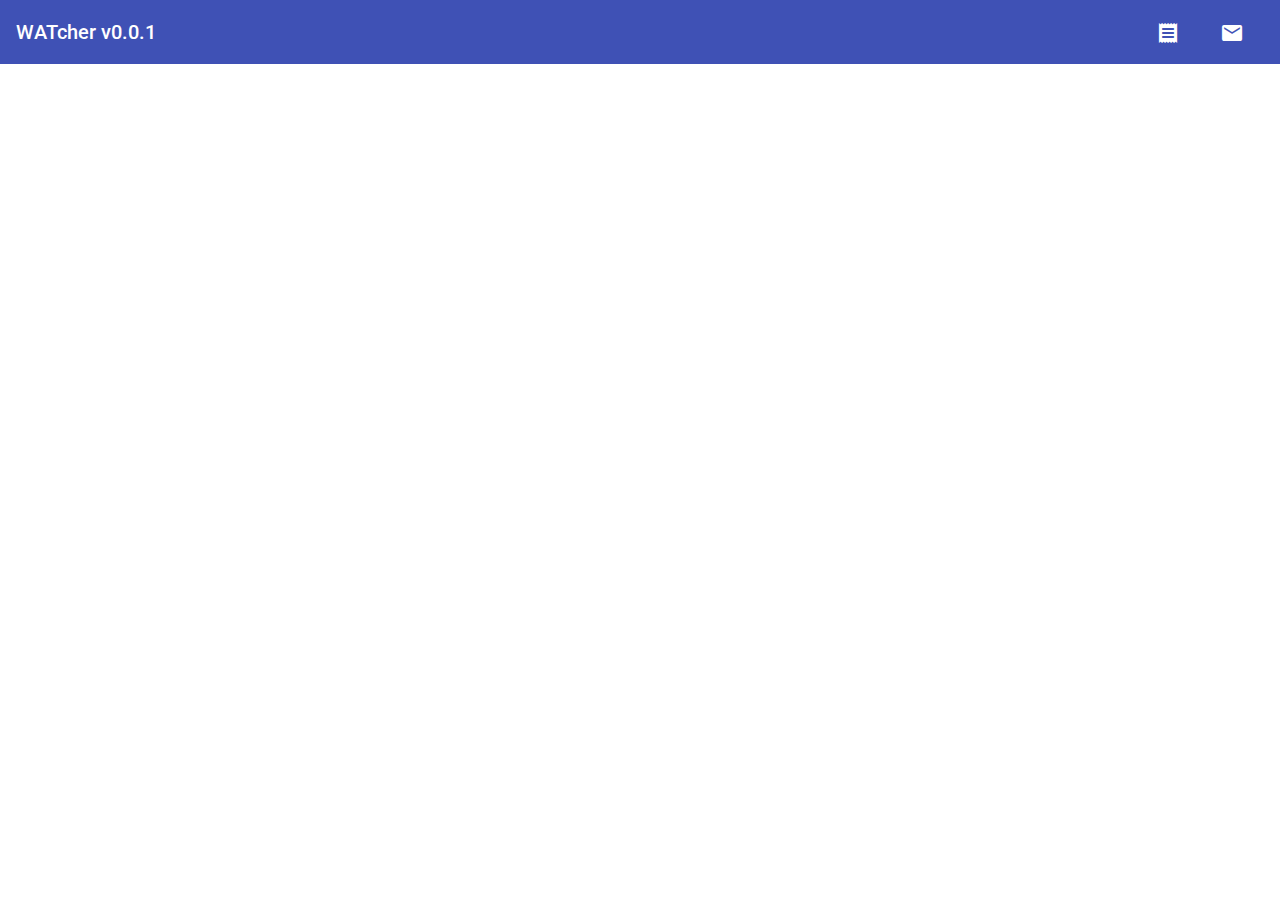
==== commit 6f010944: "Auto-generated commit [ci skip]" ====
--- a/index.html
+++ b/index.html
@@ -3,7 +3,7 @@
   <head>
     <title>WATcher</title>
     <meta charset="utf-8" />
-    <base href="https://CATcher-org.github.io/WATcher/">
+    <base href="https://gycgabriel.github.io/WATcher/">
     <meta name="viewport" content="width=device-width, initial-scale=1" />
     <link rel="icon" type="image/x-icon" href="favicon.ico" />
     <link href="https://fonts.googleapis.com/css?family=Roboto:300,400,500" rel="stylesheet" />
@@ -14,5 +14,5 @@
   <link rel="stylesheet" href="styles.45047fce81a9bcfbfe40.css"></head>
   <body>
     <app-root>Loading...</app-root>
-  <script src="runtime-es2015.cdfb0ddb511f65fdc0a0.js" type="module"></script><script src="runtime-es5.cdfb0ddb511f65fdc0a0.js" nomodule defer></script><script src="polyfills-es5.026233df937cbf728097.js" nomodule defer></script><script src="polyfills-es2015.ffa9bb4e015925544f91.js" type="module"></script><script src="scripts.f710ec80ffe37ee871b2.js" defer></script><script src="main-es2015.c74255a847e971e5a6c4.js" type="module"></script><script src="main-es5.c74255a847e971e5a6c4.js" nomodule defer></script></body>
+  <script src="runtime-es2015.cdfb0ddb511f65fdc0a0.js" type="module"></script><script src="runtime-es5.cdfb0ddb511f65fdc0a0.js" nomodule defer></script><script src="polyfills-es5.026233df937cbf728097.js" nomodule defer></script><script src="polyfills-es2015.ffa9bb4e015925544f91.js" type="module"></script><script src="scripts.f710ec80ffe37ee871b2.js" defer></script><script src="main-es2015.09928fb023952918dd1a.js" type="module"></script><script src="main-es5.09928fb023952918dd1a.js" nomodule defer></script></body>
 </html>
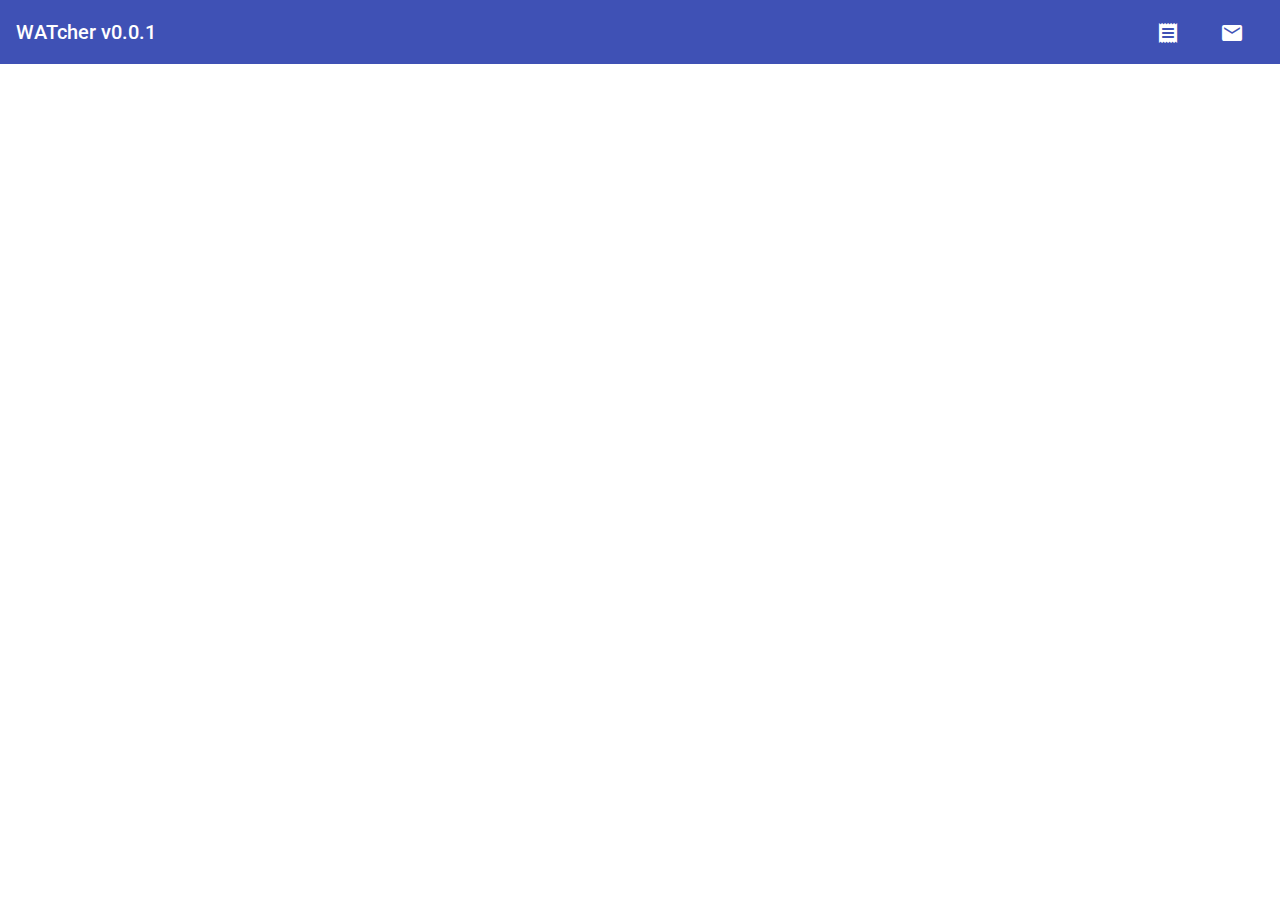
==== commit 28755836: "Auto-generated commit [ci skip]" ====
--- a/index.html
+++ b/index.html
@@ -14,5 +14,5 @@
   <link rel="stylesheet" href="styles.45047fce81a9bcfbfe40.css"></head>
   <body>
     <app-root>Loading...</app-root>
-  <script src="runtime-es2015.cdfb0ddb511f65fdc0a0.js" type="module"></script><script src="runtime-es5.cdfb0ddb511f65fdc0a0.js" nomodule defer></script><script src="polyfills-es5.026233df937cbf728097.js" nomodule defer></script><script src="polyfills-es2015.ffa9bb4e015925544f91.js" type="module"></script><script src="scripts.f710ec80ffe37ee871b2.js" defer></script><script src="main-es2015.09928fb023952918dd1a.js" type="module"></script><script src="main-es5.09928fb023952918dd1a.js" nomodule defer></script></body>
+  <script src="runtime-es2015.cdfb0ddb511f65fdc0a0.js" type="module"></script><script src="runtime-es5.cdfb0ddb511f65fdc0a0.js" nomodule defer></script><script src="polyfills-es5.026233df937cbf728097.js" nomodule defer></script><script src="polyfills-es2015.ffa9bb4e015925544f91.js" type="module"></script><script src="scripts.f710ec80ffe37ee871b2.js" defer></script><script src="main-es2015.c4a2a8a9542050058bc9.js" type="module"></script><script src="main-es5.c4a2a8a9542050058bc9.js" nomodule defer></script></body>
 </html>
